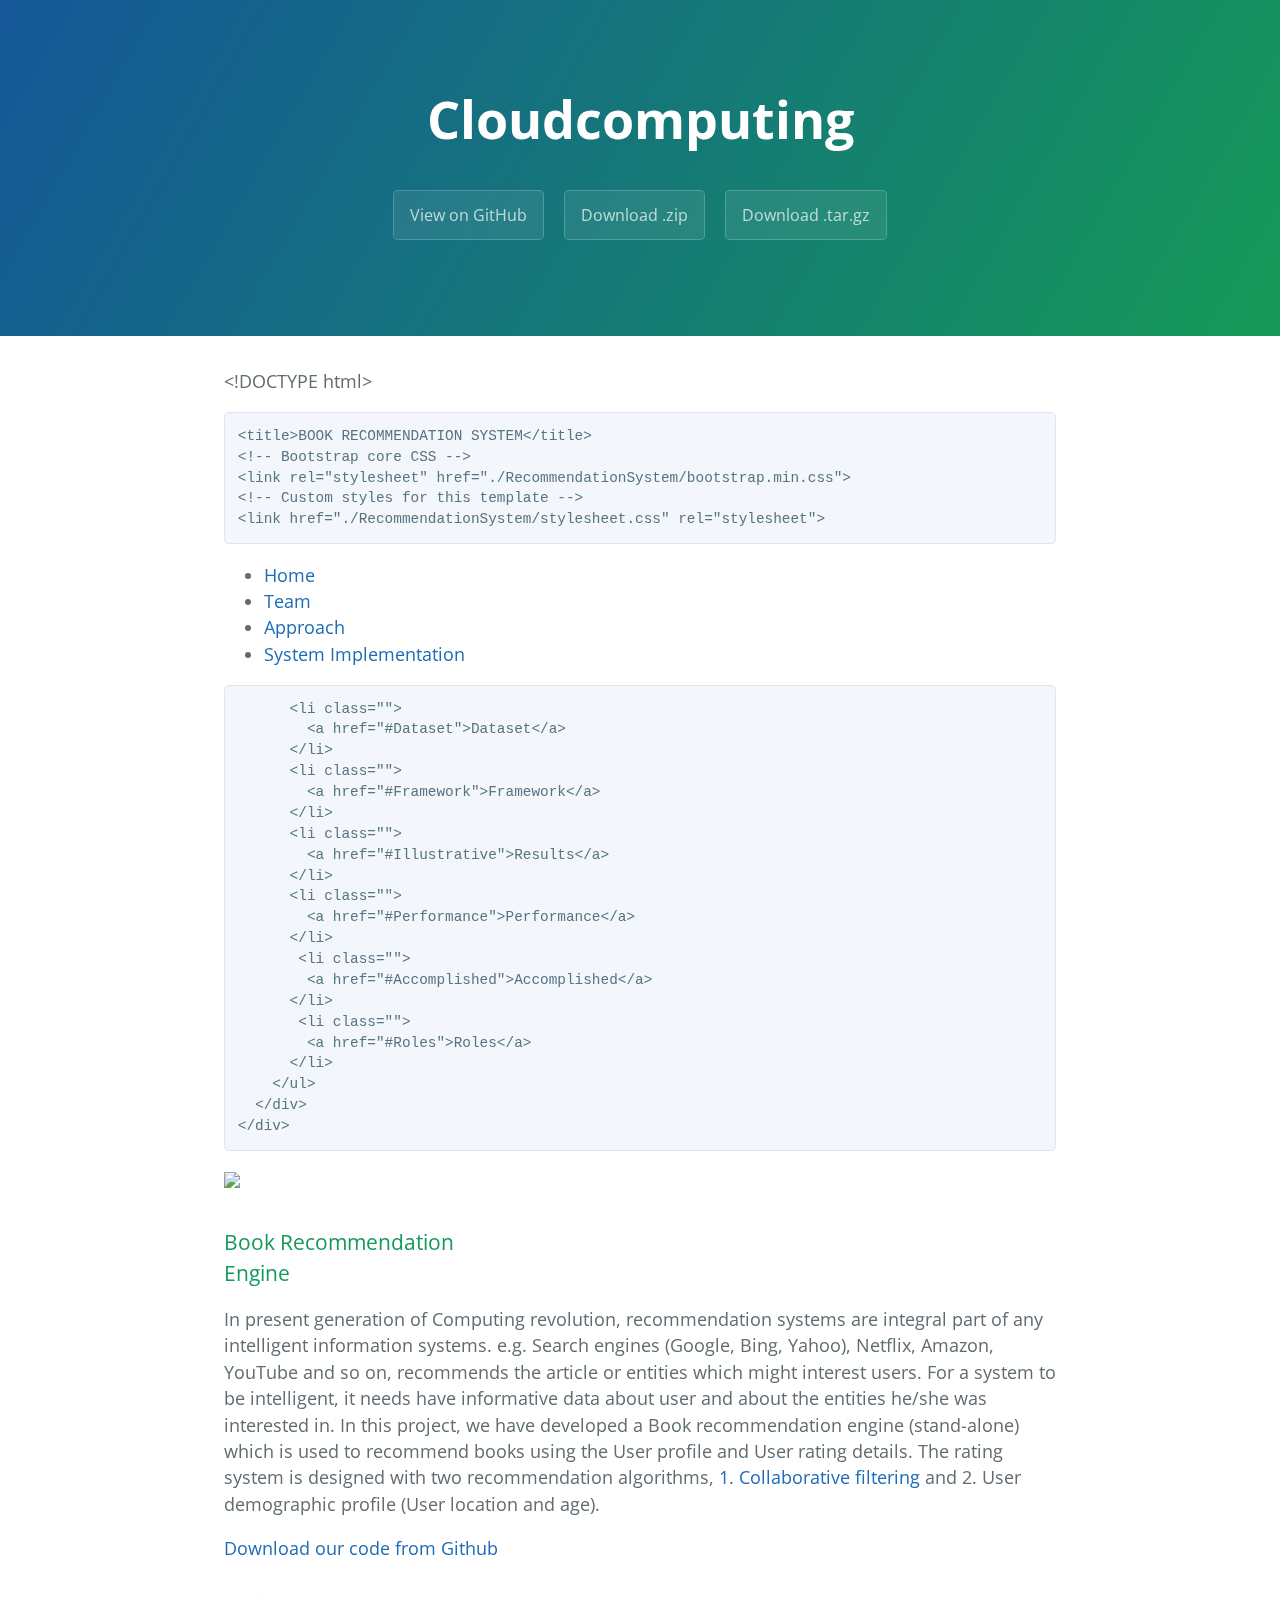
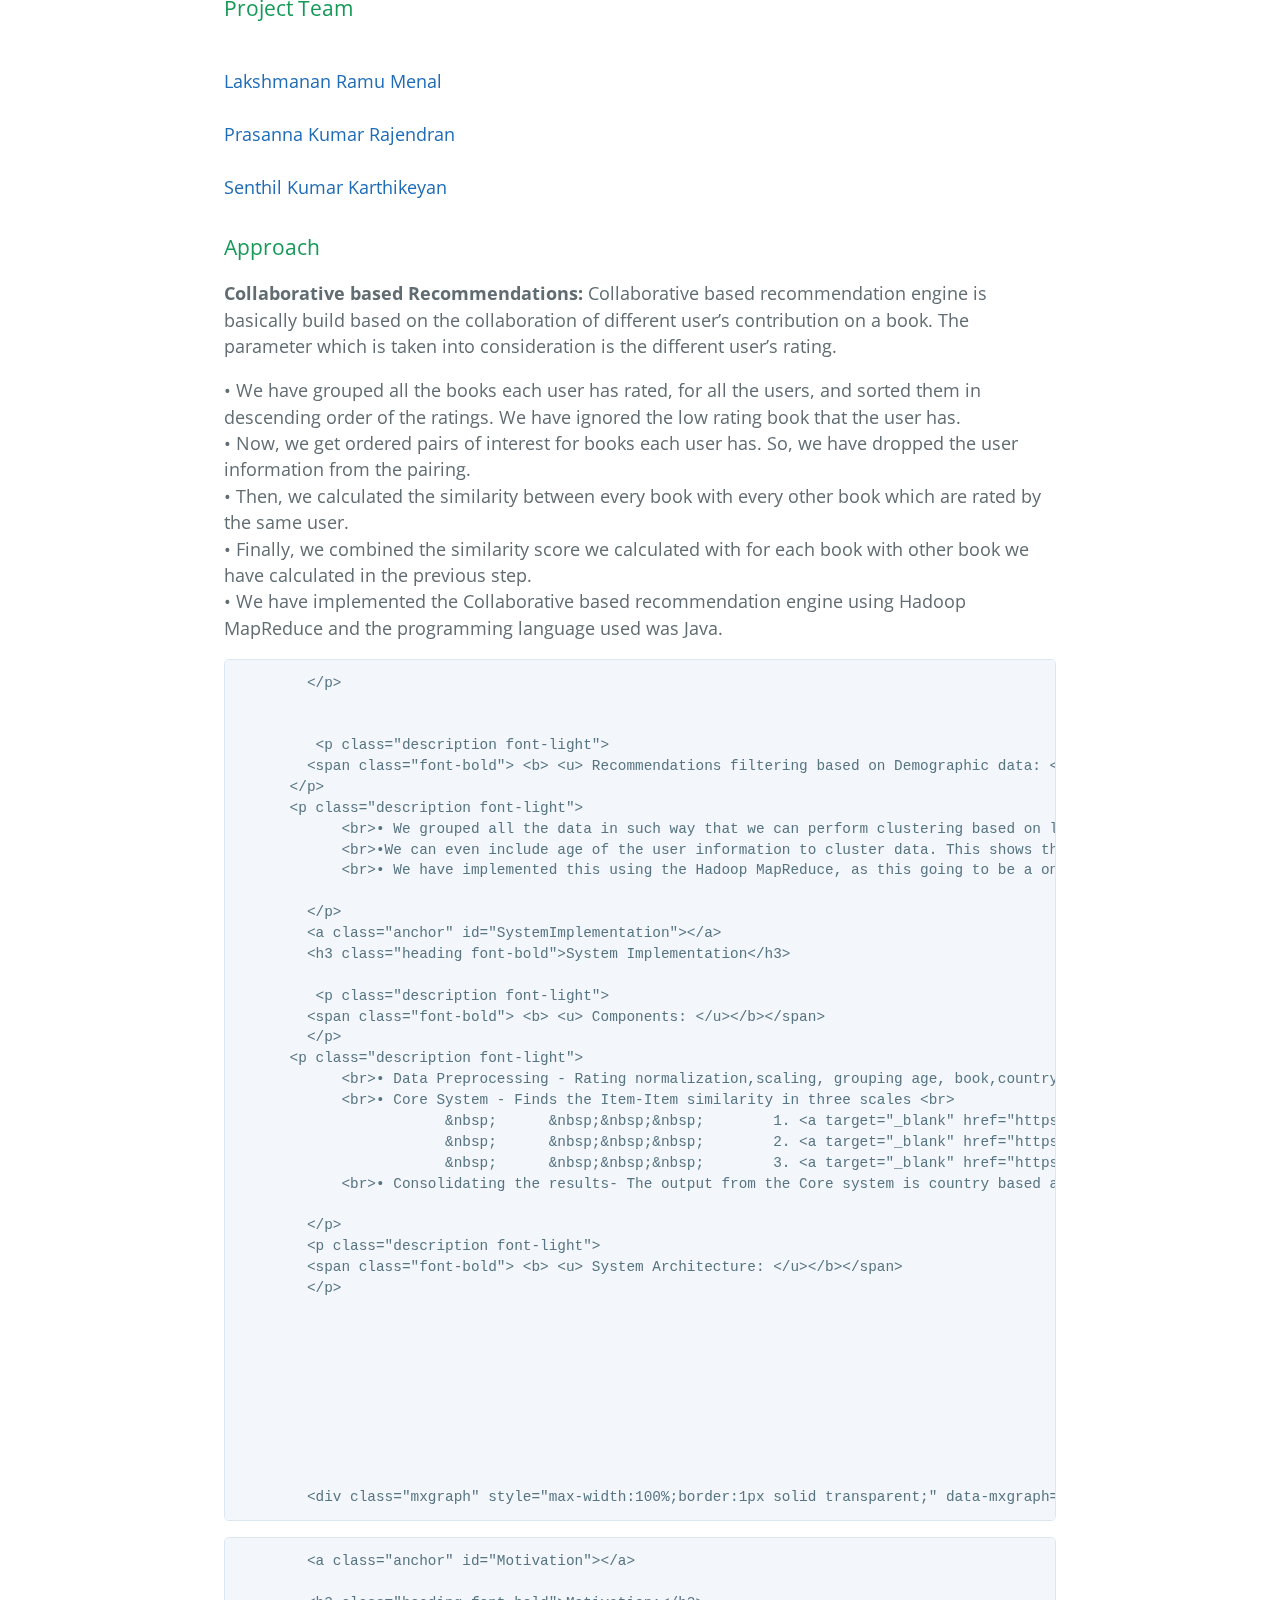
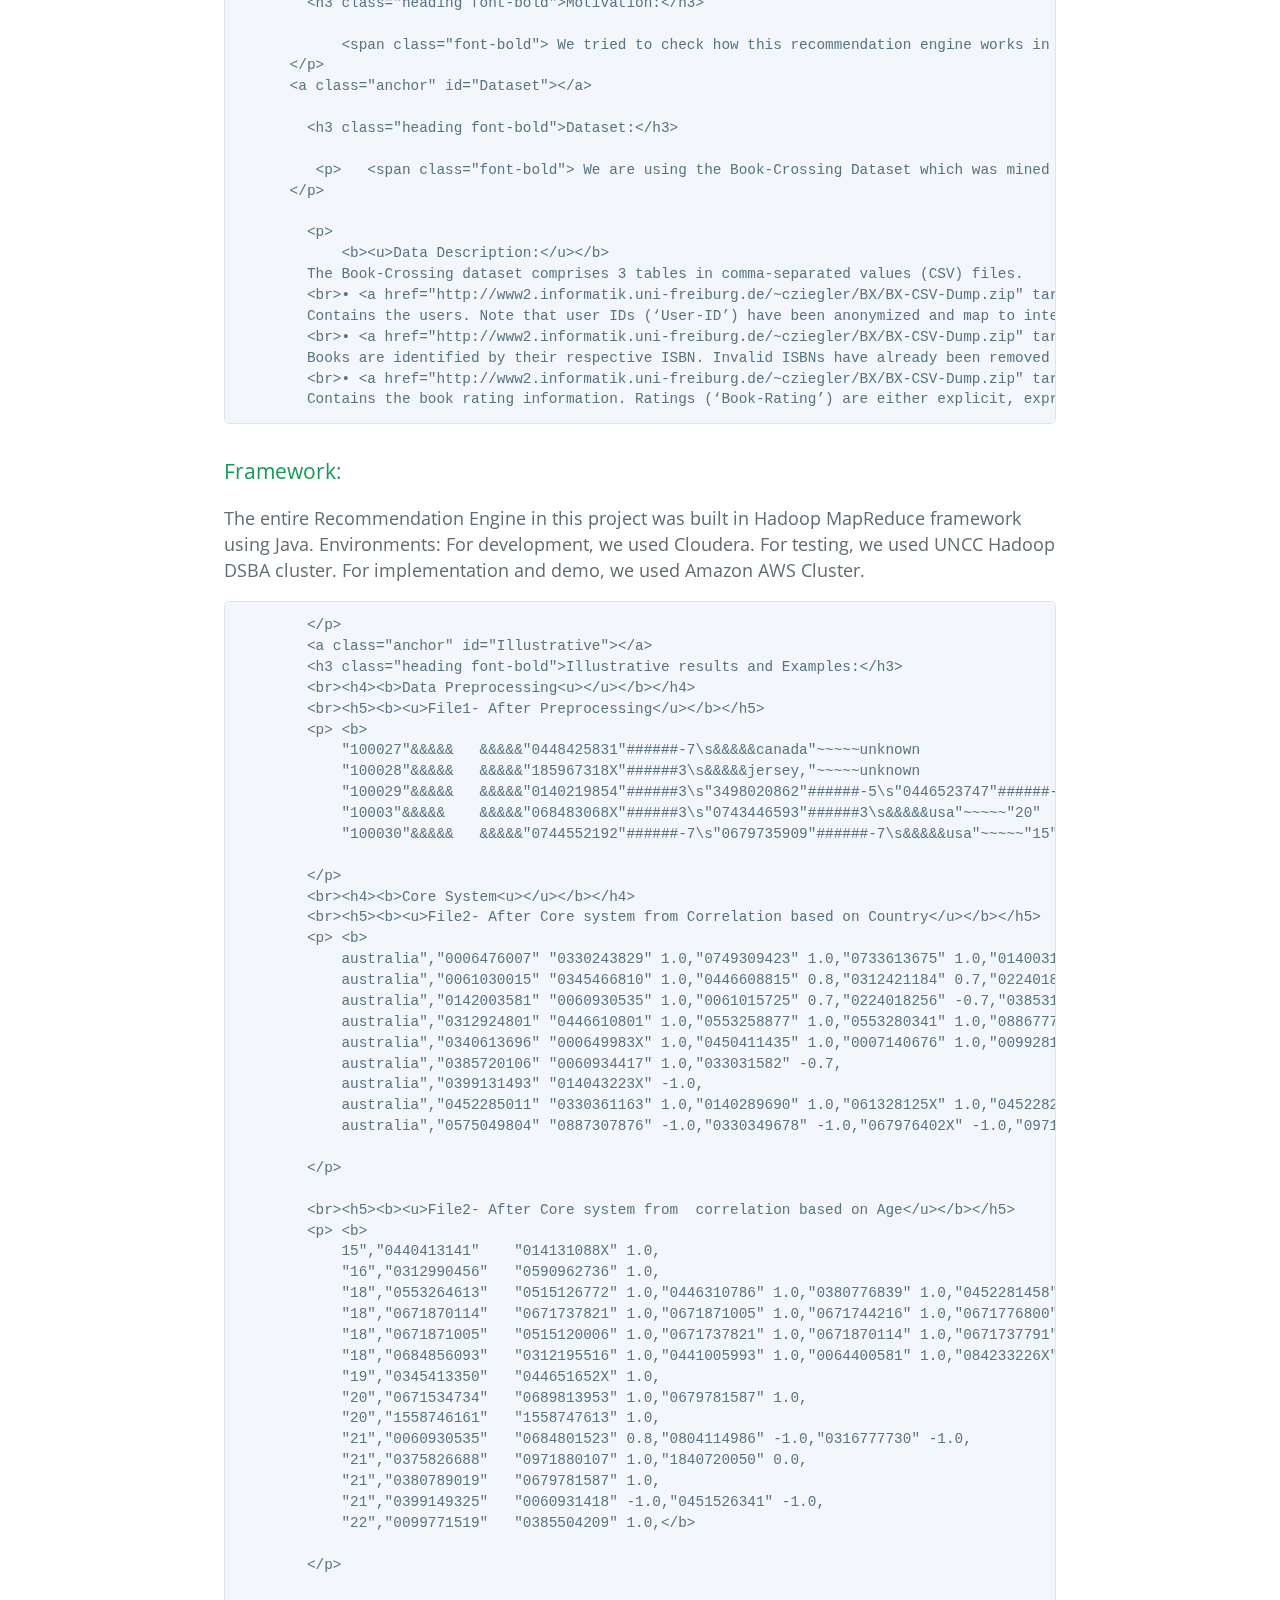
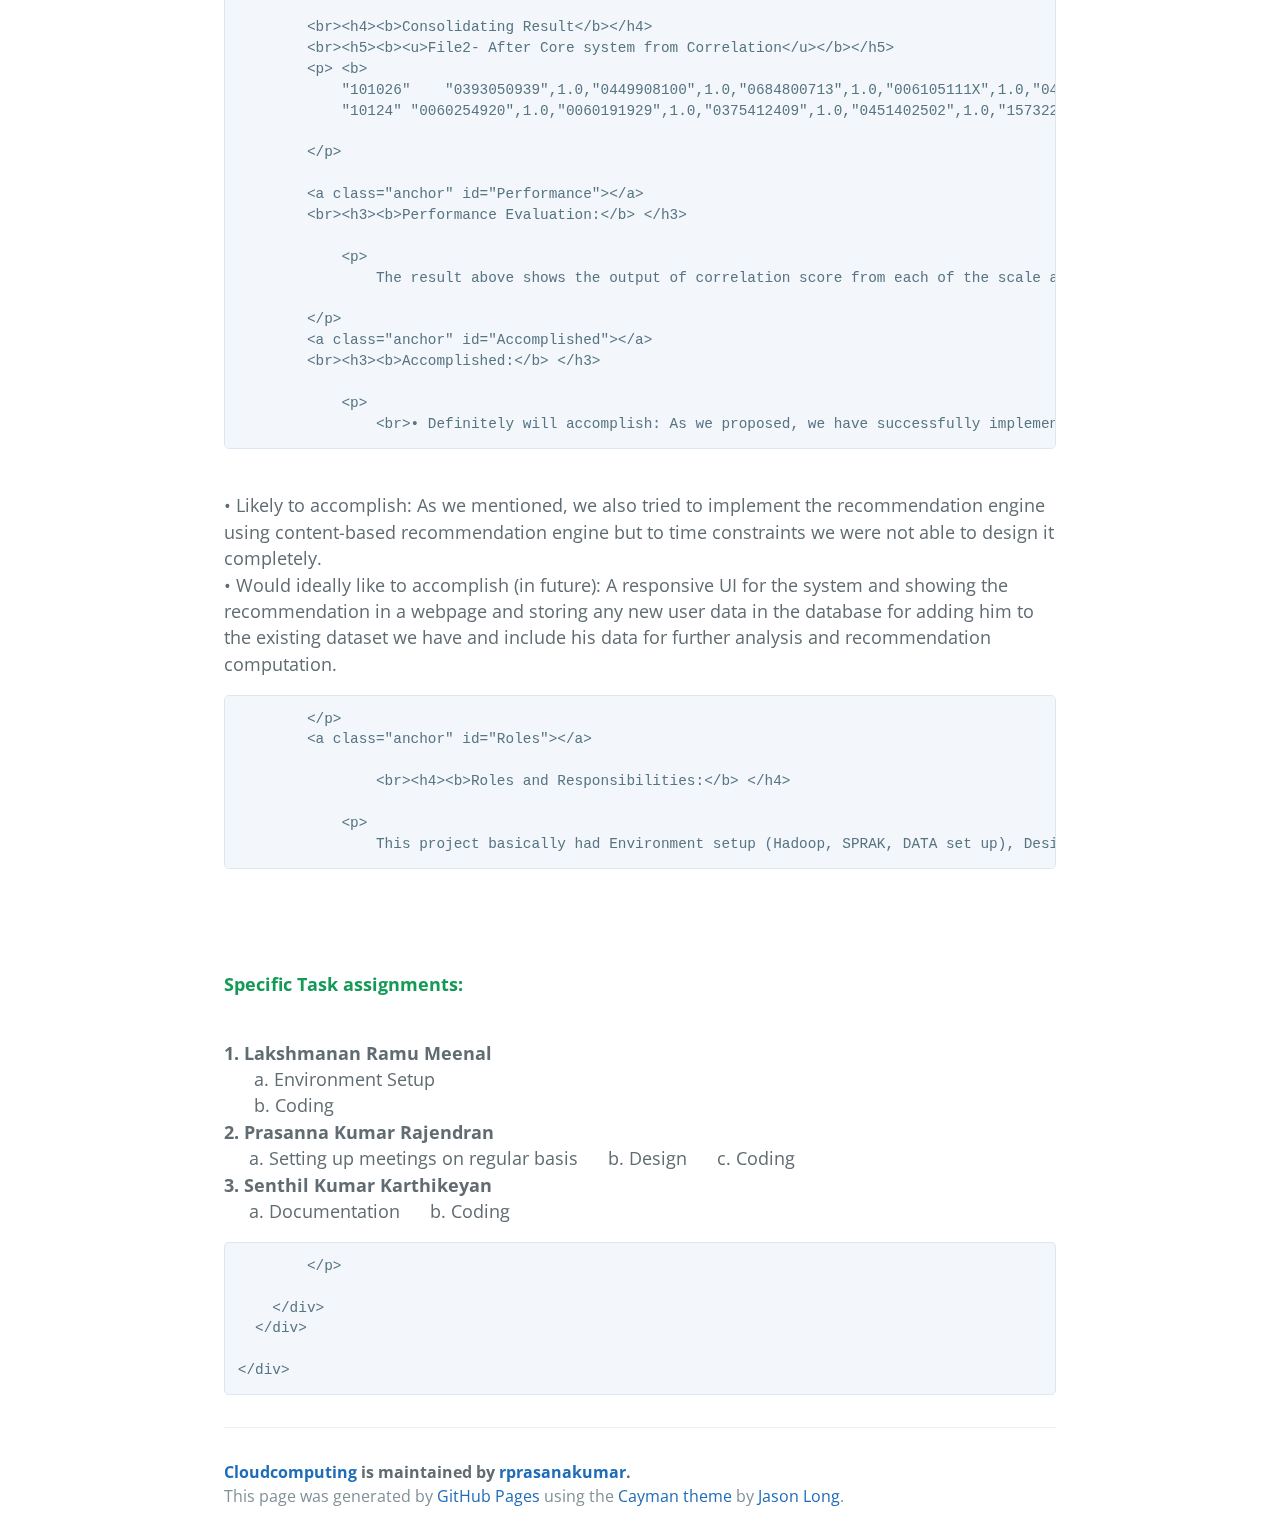
==== index.html @ 53634779 "Create gh-pages branch via GitHub" ====
<!DOCTYPE html>
<html lang="en-us">
  <head>
    <meta charset="UTF-8">
    <title>Cloudcomputing by rprasanakumar</title>
    <meta name="viewport" content="width=device-width, initial-scale=1">
    <link rel="stylesheet" type="text/css" href="stylesheets/normalize.css" media="screen">
    <link href='https://fonts.googleapis.com/css?family=Open+Sans:400,700' rel='stylesheet' type='text/css'>
    <link rel="stylesheet" type="text/css" href="stylesheets/stylesheet.css" media="screen">
    <link rel="stylesheet" type="text/css" href="stylesheets/github-light.css" media="screen">
  </head>
  <body>
    <section class="page-header">
      <h1 class="project-name">Cloudcomputing</h1>
      <h2 class="project-tagline"></h2>
      <a href="https://github.com/rprasanakumar/CloudComputing" class="btn">View on GitHub</a>
      <a href="https://github.com/rprasanakumar/CloudComputing/zipball/master" class="btn">Download .zip</a>
      <a href="https://github.com/rprasanakumar/CloudComputing/tarball/master" class="btn">Download .tar.gz</a>
    </section>

    <section class="main-content">
      <p>&lt;!DOCTYPE html&gt;
</p>

<pre><code>&lt;title&gt;BOOK RECOMMENDATION SYSTEM&lt;/title&gt;
&lt;!-- Bootstrap core CSS --&gt;
&lt;link rel="stylesheet" href="./RecommendationSystem/bootstrap.min.css"&gt;
&lt;!-- Custom styles for this template --&gt;
&lt;link href="./RecommendationSystem/stylesheet.css" rel="stylesheet"&gt;
</code></pre>

<p></p>

<p></p>
   
    <div>
      <div id="bs-example-navbar-collapse-1">
        <ul>
          <li>
            <a href="#home">Home</a>
          </li>
          <li>
            <a href="#team">Team</a>
          </li>
          <li>
            <a href="#Approach">Approach</a>
          </li>
          <li>
            <a href="#SystemImplementation">System Implementation</a>
          </li>

</ul>
<pre><code>      &lt;li class=""&gt;
        &lt;a href="#Dataset"&gt;Dataset&lt;/a&gt;
      &lt;/li&gt;
      &lt;li class=""&gt;
        &lt;a href="#Framework"&gt;Framework&lt;/a&gt;
      &lt;/li&gt;
      &lt;li class=""&gt;
        &lt;a href="#Illustrative"&gt;Results&lt;/a&gt;
      &lt;/li&gt;
      &lt;li class=""&gt;
        &lt;a href="#Performance"&gt;Performance&lt;/a&gt;
      &lt;/li&gt;
       &lt;li class=""&gt;
        &lt;a href="#Accomplished"&gt;Accomplished&lt;/a&gt;
      &lt;/li&gt;
       &lt;li class=""&gt;
        &lt;a href="#Roles"&gt;Roles&lt;/a&gt;
      &lt;/li&gt;
    &lt;/ul&gt;
  &lt;/div&gt;
&lt;/div&gt;
</code></pre>

<p>
  </p>
<div>
      <div>
        <div>
          <a href="RecommendationSystem.html">
            <img src="http://pngimg.com/upload/book_PNG2117.png">
          </a>
        </div>
      </div>
      <div>
        <div>
         <a id="home"></a>
          <h3>
<a id="book-recommendationengine" class="anchor" href="#book-recommendationengine" aria-hidden="true"><span aria-hidden="true" class="octicon octicon-link"></span></a>Book Recommendation<br>Engine</h3>
          <p title="Introduction">
             In present generation of Computing revolution, recommendation systems are integral part of any intelligent information systems. e.g. Search engines (Google, Bing, Yahoo), Netflix, Amazon, YouTube and so on, recommends the article or entities which might interest users. For a system to be intelligent, it needs have informative data about user and about the entities he/she was interested in. In this project, we have developed a Book recommendation engine (stand-alone) which is used to recommend books using the User profile and User rating details. The rating system is designed with two recommendation algorithms, <a href="http://infolab.stanford.edu/~ullman/mmds/ch9.pdf">1. Collaborative filtering</a> and 2. User demographic profile (User location and age).
          </p>
          <p>
            <a href="https://github.com/rprasanakumar/CloudComputing">
              Download our code from Github
            </a>
          </p>
          <a id="team"></a>
          <h3>
<a id="project-team" class="anchor" href="#project-team" aria-hidden="true"><span aria-hidden="true" class="octicon octicon-link"></span></a>Project Team</h3>
          <p>
             <br><a href="https://www.linkedin.com/in/lakshmanan-ramu%0A">Lakshmanan Ramu Menal   </a>  <br><br><a href="https://www.linkedin.com/in/rprasanakumar">Prasanna Kumar Rajendran </a>
            <br><br><a href="https://www.linkedin.com/in/senthilkumarkarthikeyan">Senthil Kumar Karthikeyan </a>
          </p>
          <a id="Approach"></a>
          <h3>
<a id="approach" class="anchor" href="#approach" aria-hidden="true"><span aria-hidden="true" class="octicon octicon-link"></span></a>Approach</h3>
          <p>
             <b>  Collaborative based Recommendations: </b> Collaborative based recommendation engine is basically build based on the collaboration of different user’s contribution on a book. The parameter which is taken into consideration is the different user’s rating. 
          </p>
          <p>
            • We have grouped all the books each user has rated, for all the users, and sorted them in descending order of the ratings. We have ignored the low rating book that the user has. 
            <br>• Now, we get ordered pairs of interest for books each user has. So, we have dropped the user information from the pairing. 
            <br>• Then, we calculated the similarity between every book with every other book which are rated by the same user. 
            <br>• Finally, we combined the similarity score we calculated with for each book with other book we have calculated in the previous step. 
            <br>• We have implemented the Collaborative based recommendation engine using Hadoop MapReduce and the programming language used was Java.</p>

<pre><code>        &lt;/p&gt;


         &lt;p class="description font-light"&gt;
        &lt;span class="font-bold"&gt; &lt;b&gt; &lt;u&gt; Recommendations filtering based on Demographic data: &lt;/u&gt;&lt;/b&gt;&lt;/span&gt; 
      &lt;/p&gt;
      &lt;p class="description font-light"&gt;
            &lt;br&gt;• We grouped all the data in such way that we can perform clustering based on location or country the user belongs to. We used the clustering algorithms for clustering the data based on the Country. 
            &lt;br&gt;•We can even include age of the user information to cluster data. This shows the user’s recommendations which falls close to his/her country cluster. This reduced the number of data sent for processing in the second stage of engine, where the Collaborative algorithm resides. In a way improved the overall computation speed 
            &lt;br&gt;• We have implemented this using the Hadoop MapReduce, as this going to be a one time computation, in Java. 

        &lt;/p&gt;
        &lt;a class="anchor" id="SystemImplementation"&gt;&lt;/a&gt;
        &lt;h3 class="heading font-bold"&gt;System Implementation&lt;/h3&gt;

         &lt;p class="description font-light"&gt;
        &lt;span class="font-bold"&gt; &lt;b&gt; &lt;u&gt; Components: &lt;/u&gt;&lt;/b&gt;&lt;/span&gt; 
        &lt;/p&gt;
      &lt;p class="description font-light"&gt;
            &lt;br&gt;• Data Preprocessing - Rating normalization,scaling, grouping age, book,country and the rating of the user in one file and removing nulls
            &lt;br&gt;• Core System - Finds the Item-Item similarity in three scales &lt;br&gt;
                        &amp;nbsp;      &amp;nbsp;&amp;nbsp;&amp;nbsp;        1. &lt;a target="_blank" href="https://en.wikipedia.org/wiki/Pearson_product-moment_correlation_coefficient"&gt;Correlation &lt;/a&gt;&lt;br&gt;
                        &amp;nbsp;      &amp;nbsp;&amp;nbsp;&amp;nbsp;        2. &lt;a target="_blank" href="https://en.wikipedia.org/wiki/Cosine_similarity"&gt;Cosine Similarity &lt;/a&gt;&lt;br&gt;
                        &amp;nbsp;      &amp;nbsp;&amp;nbsp;&amp;nbsp;        3. &lt;a target="_blank" href="https://en.wikipedia.org/wiki/Jaccard_index"&gt;Jaccard index &lt;/a&gt;&lt;br&gt;
            &lt;br&gt;• Consolidating the results- The output from the Core system is country based and age based. The scores are based on every book with everyother book. For the user recomendation, we are processing the output from the core system and the user read books to recommend the books which he has not read.

        &lt;/p&gt;
        &lt;p class="description font-light"&gt;
        &lt;span class="font-bold"&gt; &lt;b&gt; &lt;u&gt; System Architecture: &lt;/u&gt;&lt;/b&gt;&lt;/span&gt; 
        &lt;/p&gt;









        &lt;div class="mxgraph" style="max-width:100%;border:1px solid transparent;" data-mxgraph="{&amp;quot;highlight&amp;quot;:&amp;quot;#0000ff&amp;quot;,&amp;quot;nav&amp;quot;:true,&amp;quot;resize&amp;quot;:true,&amp;quot;xml&amp;quot;:&amp;quot;&amp;lt;mxfile userAgent=\&amp;quot;Mozilla/5.0 (Windows NT 10.0; Win64; x64) AppleWebKit/537.36 (KHTML, like Gecko) Chrome/54.0.2840.99 Safari/537.36\&amp;quot; version=\&amp;quot;6.0.1.9\&amp;quot; editor=\&amp;quot;www.draw.io\&amp;quot; type=\&amp;quot;google\&amp;quot;&amp;gt;&amp;lt;diagram name=\&amp;quot;Page-1\&amp;quot;&amp;gt;7b1Xl6RIkjb8a+Z8VzMHGcAlWotAw80etAgCDQH8+g8is6qruqpnend7dmb37TxVmRGO48LcxGNmjvMXmH5u/Bj1pdqlWfMXCEi3v8DMXyAIBGDg/HOV7B8lCA5+FBRjlX5W+qXAqo7sy52fpUuVZtN3Feeua+aq/74w6do2S+bvyqJx7F7fV8u75vte+6jIfiiwkqj5sdSr0rn8KMVR4JdyIauK8kvPIPB5JY6SRzF2S/vZ318gOH//fFx+Rl/a+qw/lVHavb4pgtm/wPTYdfPHp+dGZ81F2y9k+7iP+42rX8c9Zu38e25ACQRMYhjKkggjkDT56+1zXPP+hRZZepLm82s3zmVXdG3UsL+UUu/5ZleLwPmtnJ/N+RE8P9bZPO+fqxstc3cW/dKC0nX9Z72PPq+OfnMan0VTt4xJ9htj/8Ip0Vhk82/Ugb8S+WTerHtm87if94xZE83V+n3/0ScXFV/rfd5KjmO0f1Oh76p2nr5p2bgKzgqfAoF84etPcQDRX63Kf67++eFjBF++fTOVX4reK/07V/1zwmvULNkXxr01Jw2p+PxQzO81+ijIu/dIf2GQ27B0Xy78dXovNnlWAPF+++Xir1tZvhQw0Rx9KTyHvfy64ln20eNH8V+/Kf9haGm1/rroax1nyk5N81eyyP5Kn+z6Xs3fbuks+0ljv6N9quse55/xZKa2+GN7iM+m/6ONntlf35/OXk6RKrvxa8XxJ338Lhr97Maf1Pt16a/0xKnK+utjsjfVqQ7Gs86rrObM6qO3xL5OU/G9evhkumycs+3vC/6PAvt5Awyi30nKF736+kVrg8RnWfmNxsaB3xbxb8TsPydFMPITMfpfq03h36FNsf+mNv2vk/pfrLCAfsz6sUuyaToF/Vut9I802D8Uzp+M9JSP+a9RUxXtx1CbLJ9/e6hfmwX/dtZlt3mMkg91BFxa6vwjpmeV6HmJ4/sOOdu/Fnw2BVwICaLfGOuLuvzmDvdN+F/fk4/d85deTvrk1TmTs/zjz1+vyUVr9sEMH8Xgtcrt+UtgOOu/qDD/OIpBP1DsUugfjPiPKXaCPggwv6j+f0itD/Lm1fu2ubzI0p3KMHpz/hcLAnT51fS77KPOpf2nr921yzN+U/td78u18+7s3Wo3n7fuf/uXExa+CMt9O9VnFrVfhv1R8jHl6YMsbVacc3hfq6Zfqn8ly6s69fv3hPl6/wdDfRSmH+KaX3byRzL+7euitPHU/wPp/B8hFPINB34d6yVQv0Nm6c9pnTIFf/2ndePzHMaRpf/xQSDwXfH3T/s7APL3m4Y+xvC3v8tvXwt+rQqgfxNV8DvaSE5Lekndr1tBr9XTTofuTYdnNhbZ10WcX93nRL/VfR9S/GX6y/TB3R91n1Hfv2X7o1LXvrk8S5fk3V73Vs7PuHqXL79Wup+c/3HvhxB9lZ43ma96/0rN8N+g86/592cC8vhRQP4pTP8/IU9/e5uL7/u4Fvw/vhrnt474j7fRftvY9ItkvZnwC4/9VyXsN6D+uVoXQ3RL/L5ygc9/PuQH4dv3zjH2I+ZHAeJHzP/VOfhDkSjyR0L8bKtm/5vPwVXlb+j17Vrmr5euL79c+zd0DP67YZb/umNw+7/kg2G/h9Tov4rW2G86Yb/XRvwd/f4/4szR3XjpRGuf5uz5Bzlx/z2r+Q8p8juDNX+Mlf7d5Ib+Hrm/d0i5DyfxAxT9zJu+oM4y98v8Yf1eb5D4Xqei+4RHF/TJfgWSfzGFH5An/vDcvsE8eXf1z4ynlH65aXmH7S60lM1R1fzMzv6Dtf4NtvjfsiRvj7f9gljpX2g4faXR29P43k+N32HOr6Su5u/Q5Y/O1sfaVNn0j/Dm/3Jqvt1cu8zan/j2U/Wsmmis5ouaU/KheT5IlZ2AaP+FZT992y+l3Xn/+P3VbxzcKXp+w/3/x+n7d7Xgn/P9c75/zvfP+f453z/n++d8/5zvn/P9c77/2+f7wxj+4ADI3yXAvy4K8idR/iTKn0T5p+rQ3yDUO/9sZn0W/RJZ+wwxRHH3TthOc9ZPX2MXZPE1ifvOuH2GhK549dfEfDb1WfKORV+BivEjMt21X+IgV1QIsOaPiEgWJeXHPUvzDitNWR9d+xne2xgA+yOT+f6VfmREP8bx0VUWTe99FNeugmfUVv3SfIlKfVToszG/0mxt8rXeZ4+/is9E/zg5+q8xfr+xcO/UM9lM3Tse944TvQNw8SdZrlmly/gtLd6pwfE9sK+7fV5lNv6Ss46SeYne21GypHs+szZ9L9z0K6pfUdTvVuU/u6/iT7P6X9QL/06JWfj7TcsIgv+Ql8Wgn+zFRG7QPyE5Bf64p5n+TvWcXZRdOn3HWL9j9X7nrt3//bf+83YK//NZEf+eFW8/2RYMAT9hRRD5Z2wRAKGfsOL0sW3nO6vz/yRL/o8zBwz+e3HHj3uZpShJovGCUWKbZtu/3aJWzwtETGPynal8bziDyer5BhNcfyKNs5cTkN2QE1tULqWbL0Dmi448fzTLKVmnOD+xwPU9o8ng/EP1LGr05wcxfTTs3TU7KoPC3ZsdaDOElYDSzI4YKzxa1nRNl7vfT6C2UEx2Y1eQ8cm6MuddRLjA4cgscavhlhS05kS6FNzETc31RJgVGwEN3G7RGUJh33Kx4uWs1JGBWDl0t3M1OH3WW3c1DA4xNMwEIt5CngpKAqzLLVE/Q8Q9wM/+3dhwdrtzd/vpek0/[base64]/cNojDfiomzosYelIkwjcGQji/[base64]/zM8jXcE1PhnNvwMyk8Da3o+q8AzoaZTxhTy9Fg7Dl6y5fdwbzUKN4oMUedzMn98DPNHj9LmbsdmGUGpAaaQWXegron2Xd3zVbnGJGUK9vRzlkZxt5Aa4NgxcU4HAyDTMQ7SRD7dnr9BEcUsyhV1k6NlXYX02Pvbgbd/UHuqm2GcxN/[base64]/IwVFteMufh9TU80gbqJ63p4qmuANLOzAgMLmxljZ15Tb3WGHgFjjuWg7RaJmzpslLVLU12g1B8gUeoZExJwhSMbrn7R77WDD/QM9+ONM8f5FsdWOlIDk1KVU97NOIYZp/mZNzHAJ8I9j2QCfgkCp73DML7W+5sHbI5MXSA6ZCaGKz/qKhcTW9DkCgsjSJplsZeNwzqi8OB7aof3A5XpJtTUxbOo2uVxfSyerDbQqN19OeS7bfkpiXq26cTm6XxGfdMvMkSt62LaEKeQ7+PPBXS1DSPDltcK9wMkjWMFw3R8pAqhAUQS5D/Rx3xW06zptgNPtX7/gjT3bKuJP0Xb8P4+PFegCCxB5bPc+rDnQYXrPA6i2BnFONUQyQWvclojecFPfkXs8vinJIpI4qqi5faHDqvLOWwMngnPuniuKEaksHOEaJQtx5c3BPTmlOH5jK1gOZMu85ugvsrWXN70zYiE/2vKW1Uc3nMmk5RwVrYwRNdk+MayOTZlEX8hMvW1VMb9U1niFeEgpLqy04omUYRpmtJszObuMgFy/0BCrNTuRhaUKxJi9+PKmaICaBE9LmXqmTDaUPRuIeZ6cFQ43kJZsESaLGuf5Hj+Ay04hDDxbaAsXhsvjK81LlJ2d6N6TuIThZNOFGUirkMCNp8XZ79CBkJ5IfvMZ1uBQ0dMuYF5LotpPzRt3CL0TkoBNYEGsVOf3xIros/[base64]/RTFJvuxEKGZD8F5p7jClw+v5PhDGRX8xObU3JSpaB2TGMPIbEAT3umD4XBVx9y7g+kvS8YNAys3Fq4FNAo9FqkWduC4PWVXhVjt7qgXY0drZWkIL+bNbjGz1T8+Hrl6BJRaJlUyWOZFbn2n0liyQnnT3/pNde1wGiJKF5kO4TPjOYO6dRJlASBTJyPEFQMmnnVtBG/Sv5GReXbVL8RhUPIiFaXhq5VQAHrGsvoIvfVwdF4vYMS/OECaxJEU/qa0qVOgW+LYwxa9DdA2Ur8gibTvkKdqQZwKpkML92bfbmn3LF1NZKlQBIdZdWdp662pebaBJDlVZlWd4zhipU3TltFYZxHMlDyy5nh5G5u4tmXlRmYs0W2embLcw6Y1m9/AA/QnIm50jVXqwmQA1raCe3RltDR10x+20Sdn0SpTt3vZYBmnacQc21SgnDjYjzVRT3wQgBrCqxCbyk3c4IpyPAuEp2d26mL+sgnYk4La1hgsSeWwYJpj6ftiqmH60pe2AKs6SdaBeNeMTb55/gS1RqUW76j0rQufqppjCJquMHZiVXPDAOc7RcRH4O2ikJe5JUmKqpFXCuztg9d6ya18Uy9pqu2Cgd6SPNVKXNzZouHIByKh21raO6fhWHCjQS7KzedBQxNp8jh7ICwWyllTVB2xMLi/g9A4azn5Yy/1J09/G3b7x1b4UYth3Fb5x3L6UXgGqP2Rf7b+9i4ui/9jF/frcxPcuLvpPcHG/9P6TneJTfz3X90Eo69vnVqKP0H82fjwG+PH0ylfyfnvbvyKE8Cv6YvhP6PuzWCf8z4ggfHnE4e898/AlMvzhncPUNf3q9J2VKM4ao5uqd1QUZuJunrvnWaG5LlBfjzOhu6Yb3019OdDklzbIj7A7M1+PP1DRO9lzfs2r7XqEgnp3SX4pBb6UnJ9/EjH4O4ECBbm+b5+Bgsej1O/nB7Nx3oEChMzglEJeTmietuky4dPqKSvlr+vqCRMTz5WmhZ3NkS+569IMOByZH1m4XZnxyayMP1MbGYqs48kgc/qR3Olkc48lgRfsRsAz3AolWvkCpqJ4nF5+F4ZdoQL50ACZup/Yl7KPjh30nEFR9IKowunqiMEr1Y9Y1dI0QaKqrod+36R4hiv2gvhS2CSn7clz5bF7PAR5gTLhlwOSoafDQhFxRCx1rC3ttukG43lvH6Qy1bas27ZlNLU9EOLsIFDNC0qpnsGXEgjD9WNac9uSzAcYpwMAyBxTYqU0FZAaZDqC1cYImIozWQ5/JOlkbAeCq6rxQh5tWxaex9PUpNM0jce1YRgqC6IYFruvW+T5Zfk4wtostv4DDHHlswS0z88EXEAP/OOzeddPb4DaX4ByOn0wQxBpJsi3t4PemwN4o2rnFAaK1Ou2EeSKJ0HoxNlgks5NwwRxB1+eMRekO5LcYf0d3Yhngu6dW07jusDw4B7rrTt0zombO6e8IzEboQB23qAKTPW6x/NwoTrz3t+ekfi8IGVBqjAMbwfER3GcyCdFkTCd+77HxivrRUGgS8AtwQsvROXKKXE8mpiXBbpOduBOpn+BkqKYPuviZGbquiEc12pNZHeSiSJn8uCPOJQC0D0OmdO19LgiNUCgp/royLk9Q0eWpGkYIuEnxYZW5DJAJLwPzHNhjdgn5nMNEZgeFxXDsJftNidL3cmluz9sqbPOLwgW6doxWsXFRVy/TT1kXNGZY9+RnGEOHNfHtvEMQX5TnL34TwU73uhYDVendUUsUwSyCyFkUazAIXbNz/df8NmhmXt+u843RsPfo6JOrXXvX6duSVMC3e9HjuY0htheGMIDH5C4zjP31TDyNNGN9vG4nHkuyDEEQfBXlMoPyDgIgsCNmdh2iyi3bYOZaFhmrgzz3BBegJPkpfPJN7aJE3PTstl4Jx7nMncwSkrxedNFsVoK2bwj7Taj7nh+nMCSCtErKKGHrzH0b5VYk/MkYR9NnUy7WYO3YsgcV1qSndJhZVlGS1USkiztaG9mZAUkPmddzL4Pg6Ch5Mv5w1/681oRwxEDArbb1s/5SsXjGHuZ2KWr5YZuyg+qMQBOEK6Fu5f3hN9kWdlGBDqneRzU6RL0wOWGc9yjueI2Dzp6DXxaJdh6OvfBEo3OOwBTetjlJpknzO9cs3sFbODSubCjaBgo4bnmYQ1rXsvfuRETJx/u+zCnwWZehdjB6isC4K0GfJp6rj1QrCwpTR+Ugq6H1+VkZQqhj6eDGTkQZyV9Yr/1DyWpUdbYuLx2VMFTaTKZh9/Oc5rxH3pI3yMpFknXbYrSrFd2mSfacm+Uum/W9IgAIhEVhdie2jPpjcUJ1s30vZVMgB3BJWjcbrJuuP0ukapAT4NiGJeSwBdD4HnAuJzZWlaoagMjfGeebuiCpw70GXWaJvbD1fJ8QZEWRVjXPM9ozY0S+6m1VXeNno2OoQ407HO1r9BDhVBSwTT7OU+gvDe0arbsBfurtj/bfDyne8Q7ROFZLBvpcjQVjL9vBH/1dANRRKWp1I0KJXrBCxImOKt1WgSw8KOOEk1itVfxUqRdDJs8fxRwXJhkcew3DKNE3VjrQubKU7uA8K2W7PpSUS/8ND5lVTJdpS7oqRCkp8c/[base64]/cJyo3XUp8MvqZL64yD+uxM9dQg1grcNLbW1nbfd1y5I4k+phaOznlifcYv1vtUmwgyHVKxdQTd2ihBr6eZoEfwRljdOYrTVqgsx23W6YjP3gN+trbUWC+JkB57zKk+yLOn51/rqWzbEoovNv1kuDrop1MbBo7ZAZEbjaHNLEKOqOeY+tPC3oiXOeJNcX6ny7Am9AJ3Xohj8/oBrh9celqC7vZwzXluWxiusCHQ3EyUVKfhc8PQNIg/DjtSnv3Su92yfWhd85ao8KCDJq0nD6S+X8Eyg+f0k58wZCtuiRwj0zwXlSAIkjiTUrXwMtyp3Gm1ABciVqK3dt2Zi2k3qStYT5xWeoO3/tGfSEDucf1De19GGLn55WnHeMGxeJpL49NATPMGlwiRTXcQUMTpRZ08QfGAnVrBeYdrxJjGXyzBLg7CbvIR5Qdk6drzqYRN2jeXWbhfIOtmNSP/2FZMIp6rHMIIv/ZezXFucrmycze4pol3tqWylwPutkr9fD7nin0oU1OSWxznWfacHP/pPRrwtA/eq+6HJReInBe9nW0PSnZAAgAct/[base64]/Qi9ey4JVpqrHONRB6qV69zdITpNNudZjox7IY/E1bGtzaiFkXjgkcwBgOcCUC5yu6P/Jz85IU+AZJBnFFifMPyZE1O5jXPPKEiyyN1KUnbgaB1tpcTth14ZbKmVUhd3beN5aMX10lCQzzKsPQdgBe0dc+DrpH03XB46bu2eHw95gkjWtABwiCuOkXdc6at/h1WcgulFwyv4T2xCOcaXXbVqfBLLXkyHrwtWjaSRGifNi6LrZ9pbA8SeqyH9Uvv0hpMZYCP6/r9vkUar1v0KZx/[base64]/K9MpWVW8ZRuThI/1FZc3dojYUCTTg/oETc3mHydyx5CysZrdA4j0vkI2qcGIRUXQ77LY+kUbKgLdzPBeYI+HApeL7eABaRdPks+p9bkzi+5VNK4VcjOfweUxQxjdHA/eiFACS/BC9aY5AkVqk7sRha+4P5TCJadZHc3bK3YWDQwscSq4cL+8DDXWApRFFZOmZH6EoUiYiCXFqVBEQb33ASWem4i6KJcjJn/[base64]/C6QtzDnKxM1pHx51HZfAxuYaCysPLtsET0PeP1yyXAlFIQJ7hWI442SMsZ/vSZ8gNRQw8L9Ee9XOTzjlCZGvL5Nnp8cjElQ1LujNc6t5/ggKUD/O0fTgPO3CIeVIGzrkcnuiK+Z9uGeZNKr9RaOuUdm6Rsd/fanZkd8gnZ1nKcT5obGuQt1K6+n4grj5cIZPaBB4E/jwBFklbuyDCaJdZBq0VcooYQEnfexUY7agwGA4bthvsjIfgR2/rwaRlMc0QcNkFsfdozZT7Fdpp3VDkhfPjBBLdrrRmviNfCNLpNjDcrVg9R9QlVghU9GmhsqJp5+dpph6Mi9oaLdMcyeUbH9icp80TelfyPoi1fFPFI/IiRnbUmdnpR5F1lEyZ2jzPINRIjZsi2P70qsAoEgPCyxPi1AHD04pl0qWhZ55DtWofjseprZYq2QcqJHXS0h3WJxT7qWNKCyRL6R1uTHET379cpw9mNRxkRD0MKEsYSyQHRbGp0GAFhiruoitviJ7rcaDn8oWTKBLdJK/UnxJyl2mvMbx+vbPWXVK3hU6dKdJ9zvDBZnuWawjTO+sN0t4I7hSdTrxKueyz0S3nrtz1u6dUblHmhzJtz4RqkvQuaGEul5dfRMNY5be3aXuxL3MHPEs0SIHmgtDcZF6RH3rvF2HWaleAh1LdiCnaB0w9/Fy/4nW2wgZQzoSwjM3da/CDgQg1WE5uQA+zDc20FF3q66LLsn6t8ZZ1oJ1jbo8aR4DVzWWRCdnzQpkgciuQuFfTzS0HO6xtBmTxgApPIqBNUNiOdodGqxWP4rImth/[base64]/[base64]/h142JLm1OWwU0N0FbafcXYpKCjVLiwqk83j8tyEopplNKQgaRQUeBRd+3NMWPa7cRx3F5hNhNxKd2wVPyNPKasqtsEsPimJZ3An08CmdvGD0NG+ElSbFXEpbNeqUf62UtzcaE0yGTMXkxApvBEh1n9LKFjbPWyk6GJc2iqfqxGQ/mSJsEDoJOO3BGLxG8ptEjEJHYlPQTo4m5tmUMiJrNiajC5qBXDacQwWoNmjhkDAJj7HQic+TI29NzuQgaLHTicQXKA3h7WVczlpq7yHYvMrtXT/Q14e1cJMFTcCShXfRhnRsr6y4zxfHMWGa1hLlkND8u/AuHpObex5UfkRSZwCYHSp1mBKfFlodLm1uNkqTtIDe+J69c47MT+aN+zjYkK9k2T/NUTlpdJ35+hX2CI8sMGOfC8M4iK/FNu33Ol7dJyvvIYaJaE6PTQae31MbdSnukh6VWdou+NxWgd2AbT8e5XGoNd5uDiS6vViDq9pyCv7LbWyFV9WjX2KloNQHaJvGiCuRSZfPwQ+KFNseRQ1dU9XYyZNh2PA4FoZPuwEJYdStDdvSOP25Mm4SvIYSAE9P36U1gwUoBiccwTjdBB/sKO2LQ7w930a/8am2QaZFzA+JVpZl38c0FLEVXMxDQFdC8Ybhi5vi+HtKI3ypBrcqjOm5XDC+C3fBxTo57cXjn30bVBCLvdaVEKMl0UHZ8SEVRXCma698fkuWCfpXlAsAfs1zoz7JcxD8jy/WzM3//72W5ZPz6jn5mucjRn8bzg52y32a5NndLExJXBHjFANgknZiYUarbT49EtZaIMYeR4QZXNXmMIrk6CfhqqLpTck2XPFsRe5mNmXtM3SnHvN8RH0aPMEUXd82wRd6pPEpRHSJ0OF8ObTsO9OK/BM0V1JdRR7xXVB/SDL1fukC8obp+llQiX02nDhGthis0DmnAwQfBDWH9SkkV0ukWivPmGhWn04CMJ2nTNHhv/PvIrFzAHfEVrri7Td/3KT15sYYcJ6u35X1zSEdVuJMduoijt4x/AO/otKmsV2bjkttYfZq650E39CO/YS5wPHAAcHos7oaioevyPKa5ebttp77nGP9K3hGcvQZXJuI1DONYDl+TMBgW6K/xLKoibUcStyxL0x3iguGaMolJzKez+ErlUl/+cQa6nbC0KREEgJkuSdMrOUB1cpYkjx7BxrZ9/RKvpTTPb9smF5q5RUnV+CjFE7D8dGh9hirnieXCkzLOK5gsUeUNvjYug98BkXZRGrrCVM1jRYcy15+qfXzGYYyybdeF/pJhah+PurEXS3FJXSO+JHROshjGqzpnTUnPI+xc5XR5ipGJomHlho+oQrN2UKy1us6z7Et238/zXC0W5TuiMPeNfGxX3OYXKggbU/fs0w6a6QmKSZ6Xddwy4ezN5XEcUM3X2o6q5Wsrm7akv95JS9NMgFAQwyA4LJeJ8WQOmjRyNPvpI/dRd51o0GiYnkTzRIxXK1hpTsaMqyd0Uy2KHbsVez4hnO4e0kRfDjBw04Ty6WUZfe0fwnFWx7XWeB7CZl/bcy9VCmPExdp5bkiXY23Yto0bggDjydYh6fPaUrnkoSoimT5c2PKkI0JzKhrX8wDKVdcdb2ZRNDON65Nf1ko3ZI27rNhA3cOh8QsCdxzfN23vg+PU0/PmF20eMRii6zedOY28Mac4cJojIeUR9FuJYrVhrAtLmydbMyCw9/deigtE8P1sFdptXdtz7le+yGdGal3XhT/iNNU00rdZVJubxwO+Gn+nsgjPu6Ijoj620RUxIU7lTRAEXK/JrWcfXudvVceFAGzkinMqjVrDPjybqmfkLzFXGKpJx9SXdR2HXWRNW3pvlL0r9S2DYPh1O6mGIhJ/Y8t9tR++MBAEiimY2QGWCHLBw7ybAe0LPsPYmXr6LeqiE7Z9AC5VIAl/hQS5/P6ZcNRJ5GWWQ31gt4i2q/sCuO+YrE5iLr+KlVbxWDw/[base64]/NKmW0LVbKnqsgU3D7OSYtPEVP7hPF8wjGFmmlpLnwZXJPi+atQjcPNhoivbHC/tEFG8Ad5xhtRT7wEwhoNylRyHmVHER1RoagXW4Qx11smTCHbrYcBlA8VuHhm3y8upnOZnk3CpyHdWNxdDwfqu66HX1t+GGePZcgqlxHtrWrIoSu3sHkx4o0pk6/e7ecmATZKXjKtxddkJUDhVqp3f7iJ+6uu6+1gPm79PH3mWmLRg9/JMTQmg8d4FFRQFYX8ccPdaNcVXrm2sa4zguC0XxyX01OVk2DIydulxeso4zlDvpBclvdShwKnnjXXAhN/CNOODSL4e9sAVapWoqgMgqKr4e6NeA5VQwOt354aMN5F7DSk3sGIRD+Qr3lslBwIVOTXhFpjXdsoaMj6i2Bei3G+n5b+hgE74aIti6QLn6yAFjzXXEQS5Kfb9UuhO807Nw3QbJhxRvAKtegrlh1Y3+iow3RpSJaZdRSerfWdV6HVPs/20l9HgVkaTlBHPlEDUgRs+PT4l1bsDzAN4Bu6+GC6/AzW1wEr5wjAY3kpyv2OsuO8BL1duVuOguB8jHL2mk0+p3hQywjRNwF+sFjB1leYSV2cPZ6HvFA/kZFYczyiOzZBZm3lZPOeKMFN08drSEko4sgkqeCwxvzfa4YoEczR5TxJWDDR+i5kX92n/fP/xIt9w/2nxfW3L5RUhpnSDcgsgyTLLvCsvhCA08jpokounm3LB+tsNgl/Lqe5A1K9BZZpfwetBEhbIMrF1M6VSfGLJlEp1ZjHcOLjoVILbySizt/qQll17NOIHtHTs87Tb4kPScrPcbdeLL9cTAIBb6UazZ0FmsjnxIBQqx8TRTSCulaoBsmJMpnhId2bRMbwg75ncSeqUWRaO4bnFtFTSMaeFWCePi/EJ2opOQw94GSo+5yzeZ3rfz9M5HjXu2taymlsZoN0TFhb+pkv3pha523gEE3Ki1flobzNPqyOTCrcirZ2kxGvb92Qjy55V/bicw1B6JDUbQKdJn3c3ukGgW7wcN/ZzKW08N1+mcx04pABKpRjcqWq38skLiVzEAgwDTlp+hT4wg8V57lfrWnoZ2wBXbldt4LzXJe0RMvl8eQj5okv1hQgGQgooyWEj4/QWiU/0QlTeHj1n5sAQkRpQCwOi8BJKviywert26hiaB0cakyK4TlqDVACRq1wpg3M9DwAK1cFlM+fK9wC3xu7BE+BOsJJq/OjeiATFb+mOmr6r0VuAp0m1BaeDYZtunyx+MjgKBHAbbzGn0mau4cR8TT3tG6G3NoRVm/ho2nE+gcUNlR5QhPKx9my8KtexZIkf6JW/iNmpcBRuOW/KFp8/uOrE6WRB8uiFt5pbgUUaXcDXVm9YVLgdu0DAZSDT4ZyqjhFzP+5v4BLgkZpLTwmMv+zAOl5Iop2/Am3fwWimL8or/motrT/CJ3zww2SuTkwzP7YIucHLos6AM6mcTGzXCdmw6zx0JfNcTEuKUNtX/8JAr8OO442lBdRxpEp/Suye84Rvy5IlntDCEmzBjMdkWxVlgLH4rLtumdj06JWnQtY3VBjFJGxneWHDnPIPyxdmh8xOLQW+E3/Eht+6R+fVzTx5DUS7UtRDOfqAfOISCeoVcFbQCl0B4lpV1DYEasGpa193P8ibOXRoQxvuLQHV5rX+3dPkI47gpwOkVxHaFLbl4ljhOIbx8mwZ+odfNDzNPxVtO3UoZD4VBbvz1uqBnkoa1V0xBzcIkoCNGEixSJcxX3gm0FMJ00cela39etx6ANQxli0zhNiau6/gFJ+caooqhVI5S+B3NjuuT3C2VlEZKZ6zMKywXOq5MsqouST9ejCkdhcAeNqvXFU6yOf9FCQImZ9emzofIj0K5CkYl3kwSr1p3vs8XqdugssO9ccooV5KMC2j/hnXVwWyNaFkUkvc7xPVf0ghg9UqNQeoh4zrkrYwdrs57MNRGdZauqkBCEItww11ZL47qQRYryQuHp5s0cox2FvLtXfuoc8ONyGzz8VV5bDKlrNgIZ1qczCph477q8xxIBKIsD7hvG32W0IEKk3eqJgpYuUFPZd1S53H/tygoHHE9E4JHYwGuaWskGeT52qZCXy6abGJ+lh8ejfo5hyPIKmz/RYlIi57vt8NcFUhUQ8AyqmzEcan1lLsRBaqlZIxqanXRG//6sAJ8oTOL9oTzfHVlRWy0MpFIcwJISDjkX2sNfR2MIJgaq8TeDwf2TrWwOVVcsL9aQ9q2C8RPKk7VyuZy/S8drvfy+bCAnW/B8cwXZsZwBgjFrg2JYZ/[base64]/[base64]/mBBhPWCiBFdfBfNpTOOUDjpHzfN933R9Gh8SYzo+lGXLZRFkMNQAegcUskow6bimE3aPnFVSvH1hdNVy1kBLPis/RZRCJsaUApZXWZm1El6OcLnT89FHKLqRgT2QD7kBCmzuVpm2AMV1c04r6WkgS4Gs7Oj90PH1aI/RAIv1UtD7STqKC9h7/3yb48Wq5Iq6gjt8f3kDi0Ochgg+vJ4dI/CGVILKbhYnXXBMW7C+kVxKcDJhCQqOYHuKrIRFvBcV+2R1yBYfVNnc5527Swyl9BGRraeTKbvFElTx+gAWuQBpgMlpMMJw2nhwflM2BUtzAdiqd4MiJRV/yo1DCajc02wm7lQxqw8AYQfrejbs9Cvk2N6q5vQD11DahAvw6DpF0LzBVDb2yBjmEs3gipyaZMlRDH/fC8rOjGPbID3wvTjnr3nibGzEmNifCsp87U+PO64cdqrXvn89REgvCyKzPHbhtjAbpSF0c2/j8WsfzhJxTAmGTp/[base64]/tcw9OUgX1on6LHTOxZ4dkHFDnjI1E0uVU2HGYHgcs6+aHclV5eQVBxVaQ8JZGbxLoM2VdmERevNDBpgYqwT8RReNI7vWGQp+0yIBwpHMgxNaexQnRW92q7Prg7N29O96QydLGJg+VQkezfDLTynpljrSlw8E5e1LHVcxJl/WXW7SBdLwYjZL/[base64]/cI8AFF76rNv1jxipc+ydddLETmfrtTFn5FRVwJJR6eiPJ3yaLAxJUkfW5uNxDk+Le/EOjCNtN88vDi89JqNsiuSXthwC+JnzSJfWykK0SWuEEtieqX0LQ7p0OCD2yrJstXtu8FontE0YGNYLbyyC4dz7tC59sJIeYAyF4Qt36HZZtxSI7roewJkwYV8nQoxV70tXlnDPCD73TpGVew3jKMbw3MWPX3CLeU6QRdt+AEvFfDFndfLx9mdUldUsNtk3T/Ze+iIIWrXaAT2JKB2yqLEuT33lXEEPeAlpdiZl0UzyR6OAIfmTu4pJHfJNLwtXHQwHiobZNpSR8GMdxgObGeho7CmuYmDhdHCUFT+dLpALV1uXNycU5WEHT+siOTB8asFRS8uQvhbQ8osaB7bb/823paAoMy+FeS6DnR4D6qNnZYThdSahJj5KGBraRB8eojlfvn0hKLlAxmLTeXFMnRXW0JkxAjExRdB8RdwVu0jOKnp4e92LEzQyLSXq3YLhVdO7dUfySM/TpBrFD07TGJtn28TDrVpq1lE9H0zJuKq8cyLJA/jXp9els3zUBkdZMehnepFPD6FSC7fEXw4RcLg9fT0kYRd8X1fAiXMBtt60/a50EBuSHzDXrUjjTYkwh5icf2BU47SarDwVRY6k2SrnQWBXAcgbNmMGi5NdZ+idACJXi2nbbVUvIa6fOYD8mX1+7YKgBmx51xjpf1ufVMV8SFItvcbCm+SHEkDkjcS+eSf2Flgp7tFRrJca/[base64]/vcRKG+K5t2Uu1qmOXEpa4tuEz7G0Q/K4QM2dUXpiTPRHGQhNKSnhMk5Lu0iG0yOxKF45FehevfAcoYtPpqxLGgT+Uhcf4FedYktlaRmmd8jQPvRyEbNPaRC7ru0Qjs64MxfAC9Geb8LblFsFzQppE6NAXnMqD/RwM/iEPeLY5YKrfsdZ7dLjKYd3A3Eq8I2E6B72mDuxLXlllxqZpb1u+b6q9B3rNJ00bi7cOiNFbaLQgwowWHttpn/QcX5v1hYZxWnS2Bz0v+Ij4gKdY3RpOsz4gYfzKMinwbK9EPLnGpStMJ+AUPsIXxIhPI/3DY61/SK6WgL9/4BODfvLAJ/ZjqhbF/xmpWvSHVO0/frbzf/whTvDX6e1/7UOcv+PFVf8DDw5j379PGSN+J03+Ke9Wg/D/Y88N/0DefynLwT+K6R97HuYPx1d+8+KtduqaKv3+cNavh77+3bMyf2j1Lz8/P/Mnj+r/099n9eWM3N94r9VffnUs6nWU7se5q3P0+OXYVfVX72y8Tqz9epH++Xuu3swvf3MC7/uFkO+XNH3t9eP3X355SfHHXR/r/x7Gl1N43+XcxztK/8iTW3+DkO+3UOmfL/368hrpj+laPxzL+5by9yg/afsmVVM9vqHO3yfN50udf6TL+LvpAv1kNf/fKPpDXpj8G3zwfn+W+ndem/tFvr49ZPrzdePfvI/sc32/Hlr8IUvvA4vL69ipb18Q3Y3pL+/Ppn88nPo7OZv+SFKe5uZ98PR7GGU0tf/f/B50lP78NXT/2TfT/T7a/294o8Jv7PL7dzjlmLj9aMF/esox+F9ASFfcobvo/fUaf06pVLs0u2r8/w==&amp;lt;/diagram&amp;gt;&amp;lt;/mxfile&amp;gt;&amp;quot;,&amp;quot;toolbar&amp;quot;:&amp;quot;pages zoom layers lightbox&amp;quot;,&amp;quot;page&amp;quot;:0}"&gt;&lt;/div&gt;
</code></pre>


            

<pre><code>        &lt;a class="anchor" id="Motivation"&gt;&lt;/a&gt;

        &lt;h3 class="heading font-bold"&gt;Motivation:&lt;/h3&gt;

            &lt;span class="font-bold"&gt; We tried to check how this recommendation engine works in the real-world scenario by giving one of our teammate’s information as a new user profile detail in the dataset and also his ratings to the books which he has already read from the dataset. Interestingly, recommendation engine suggested some books which was aligned to his interest based on the rating details which he provided. This was very useful and interesting about our project. 
      &lt;/p&gt;
      &lt;a class="anchor" id="Dataset"&gt;&lt;/a&gt;

        &lt;h3 class="heading font-bold"&gt;Dataset:&lt;/h3&gt;

         &lt;p&gt;   &lt;span class="font-bold"&gt; We are using the Book-Crossing Dataset which was mined by Cai-Nicolas Ziegler, DBIS Freiburg, from the Book-Crossing Community. This dataset contains 278,858 users (anonymized but with demographic information) providing 1,149,780 ratings (explicit / implicit) about 271,379 books. This dataset is freely available for research purpose from &lt;a href="http://www2.informatik.uni-freiburg.de/~cziegler/BX/." target="_blank"&gt; here &lt;/a&gt;
      &lt;/p&gt;

        &lt;p&gt;
            &lt;b&gt;&lt;u&gt;Data Description:&lt;/u&gt;&lt;/b&gt;
        The Book-Crossing dataset comprises 3 tables in comma-separated values (CSV) files.  
        &lt;br&gt;• &lt;a href="http://www2.informatik.uni-freiburg.de/~cziegler/BX/BX-CSV-Dump.zip" target="_blank"&gt;BX-Users &lt;/a&gt;
        Contains the users. Note that user IDs (‘User-ID’) have been anonymized and map to integers. Demographic data is provided (‘Location’, ‘Age’) if available. Otherwise, these fields contain NULL-values.
        &lt;br&gt;• &lt;a href="http://www2.informatik.uni-freiburg.de/~cziegler/BX/BX-CSV-Dump.zip" target="_blank"&gt;BX-Books&lt;/a&gt;
        Books are identified by their respective ISBN. Invalid ISBNs have already been removed from the dataset. Moreover, some content-based information is given (‘Book-Title’, ‘Book-Author’, ‘Year-Of-Publication’, ‘Publisher’), obtained from Amazon Web Services. Note that in case of several authors, only the first is provided. URLs linking to cover images are also given, appearing in three different flavors (‘Image-URL-S’, ‘Image-URL-M’, ‘Image-URL-L’), i.e., small, medium, large. These URLs point to the Amazon web site. 
        &lt;br&gt;• &lt;a href="http://www2.informatik.uni-freiburg.de/~cziegler/BX/BX-CSV-Dump.zip" target="_blank"&gt;BX-Book-Ratings&lt;/a&gt;
        Contains the book rating information. Ratings (‘Book-Rating’) are either explicit, expressed on a scale from 1-10 (higher values denoting higher appreciation), or implicit, expressed by 0.
</code></pre>

<p></p>
<a id="Framework"></a>
            <h3>
<a id="framework" class="anchor" href="#framework" aria-hidden="true"><span aria-hidden="true" class="octicon octicon-link"></span></a>Framework:</h3>
            <p> 
                The entire Recommendation Engine in this project was built in Hadoop MapReduce framework using Java.
                Environments:
                For development, we used Cloudera.
                For testing, we used UNCC Hadoop DSBA cluster.
                For implementation and demo, we used Amazon AWS Cluster.</p>

<pre><code>        &lt;/p&gt;
        &lt;a class="anchor" id="Illustrative"&gt;&lt;/a&gt;
        &lt;h3 class="heading font-bold"&gt;Illustrative results and Examples:&lt;/h3&gt;
        &lt;br&gt;&lt;h4&gt;&lt;b&gt;Data Preprocessing&lt;u&gt;&lt;/u&gt;&lt;/b&gt;&lt;/h4&gt;
        &lt;br&gt;&lt;h5&gt;&lt;b&gt;&lt;u&gt;File1- After Preprocessing&lt;/u&gt;&lt;/b&gt;&lt;/h5&gt;
        &lt;p&gt; &lt;b&gt;
            "100027"&amp;&amp;&amp;&amp;&amp;   &amp;&amp;&amp;&amp;&amp;"0448425831"######-7\s&amp;&amp;&amp;&amp;&amp;canada"~~~~~unknown
            "100028"&amp;&amp;&amp;&amp;&amp;   &amp;&amp;&amp;&amp;&amp;"185967318X"######3\s&amp;&amp;&amp;&amp;&amp;jersey,"~~~~~unknown
            "100029"&amp;&amp;&amp;&amp;&amp;   &amp;&amp;&amp;&amp;&amp;"0140219854"######3\s"3498020862"######-5\s"0446523747"######-7\s"0312983263"######-7\s"0312954468"######-7\s&amp;&amp;&amp;&amp;&amp;germany"~~~~~unknown
            "10003"&amp;&amp;&amp;&amp;&amp;    &amp;&amp;&amp;&amp;&amp;"068483068X"######3\s"0743446593"######3\s&amp;&amp;&amp;&amp;&amp;usa"~~~~~"20"
            "100030"&amp;&amp;&amp;&amp;&amp;   &amp;&amp;&amp;&amp;&amp;"0744552192"######-7\s"0679735909"######-7\s&amp;&amp;&amp;&amp;&amp;usa"~~~~~"15"&lt;/b&gt;

        &lt;/p&gt;
        &lt;br&gt;&lt;h4&gt;&lt;b&gt;Core System&lt;u&gt;&lt;/u&gt;&lt;/b&gt;&lt;/h4&gt;
        &lt;br&gt;&lt;h5&gt;&lt;b&gt;&lt;u&gt;File2- After Core system from Correlation based on Country&lt;/u&gt;&lt;/b&gt;&lt;/h5&gt;
        &lt;p&gt; &lt;b&gt;
            australia","0006476007" "0330243829" 1.0,"0749309423" 1.0,"0733613675" 1.0,"0140031499" 1.0,"0749316063" 1.0,"0552103721" 1.0,"0552125695" 1.0,"0099245027" 1.0,
            australia","0061030015" "0345466810" 1.0,"0446608815" 0.8,"0312421184" 0.7,"0224018256" 0.0,"1585672939" 0.0,"0099771519" -0.7,
            australia","0142003581" "0060930535" 1.0,"0061015725" 0.7,"0224018256" -0.7,"0385319452" -1.0,"0786868716" -1.0,"0767903862" -1.0,"0671024248" -1.0,
            australia","0312924801" "0446610801" 1.0,"0553258877" 1.0,"0553280341" 1.0,"0886777712" 0.6,
            australia","0340613696" "000649983X" 1.0,"0450411435" 1.0,"0007140676" 1.0,"0099281082" 1.0,"0449007251" -0.9,"0860074382" -1.0,"0099312514" -1.0,
            australia","0385720106" "0060934417" 1.0,"033031582" -0.7,
            australia","0399131493" "014043223X" -1.0,
            australia","0452285011" "0330361163" 1.0,"0140289690" 1.0,"061328125X" 1.0,"0452282152" 1.0,"1565122178" 1.0,"0790008696" 1.0,"0571206484" 0.9,"0091882087" -1.0,
            australia","0575049804" "0887307876" -1.0,"0330349678" -1.0,"067976402X" -1.0,"0971880107" -1.0,&lt;/b&gt;

        &lt;/p&gt;

        &lt;br&gt;&lt;h5&gt;&lt;b&gt;&lt;u&gt;File2- After Core system from  correlation based on Age&lt;/u&gt;&lt;/b&gt;&lt;/h5&gt;
        &lt;p&gt; &lt;b&gt;
            15","0440413141"    "014131088X" 1.0,
            "16","0312990456"   "0590962736" 1.0,
            "18","0553264613"   "0515126772" 1.0,"0446310786" 1.0,"0380776839" 1.0,"0452281458" 1.0,
            "18","0671870114"   "0671737821" 1.0,"0671871005" 1.0,"0671744216" 1.0,"0671776800" 0.9,
            "18","0671871005"   "0515120006" 1.0,"0671737821" 1.0,"0671870114" 1.0,"0671737791" 1.0,"0671776800" 0.9,"0671744216" 0.9,
            "18","0684856093"   "0312195516" 1.0,"0441005993" 1.0,"0064400581" 1.0,"084233226X" 0.7,"0061057894" -1.0,"0842329250" -1.0,"0842329277" -1.0,"0553274295" -1.0,"0842329269" -1.0,
            "19","0345413350"   "044651652X" 1.0,
            "20","0671534734"   "0689813953" 1.0,"0679781587" 1.0,
            "20","1558746161"   "1558747613" 1.0,
            "21","0060930535"   "0684801523" 0.8,"0804114986" -1.0,"0316777730" -1.0,
            "21","0375826688"   "0971880107" 1.0,"1840720050" 0.0,
            "21","0380789019"   "0679781587" 1.0,
            "21","0399149325"   "0060931418" -1.0,"0451526341" -1.0,
            "22","0099771519"   "0385504209" 1.0,&lt;/b&gt;

        &lt;/p&gt;


        &lt;br&gt;&lt;h4&gt;&lt;b&gt;Consolidating Result&lt;/b&gt;&lt;/h4&gt;
        &lt;br&gt;&lt;h5&gt;&lt;b&gt;&lt;u&gt;File2- After Core system from Correlation&lt;/u&gt;&lt;/b&gt;&lt;/h5&gt;
        &lt;p&gt; &lt;b&gt;
            "101026"    "0393050939",1.0,"0449908100",1.0,"0684800713",1.0,"006105111X",1.0,"042518000X",1.0,"0316037451",1.0,"0449221393",1.0,"037542217X",1.0,"0749397543",1.0,"0763604089",1.0,"0486295699",1.0,"067982412X",1.0,"0440221919",1.0,"0373250126",1.0,"0679804196",1.0,"0836220676",1.0,"0441644511",1.0,"037322592X",1.0,"0446606456",1.0,"0553573314",1.0,"068812701",1.0,"0061020400",1.0,"0385319207",1.0,"1551669358",1.0,"0451410610",1.0,
            "10124" "0060254920",1.0,"0060191929",1.0,"0375412409",1.0,"0451402502",1.0,"1573229725",1.0,"0060977744",1.0,"034530358X",1.0,"037325024X",1.0,"0688105548",1.0,"0525945938",1.0,"0764225081",1.0,"0441644511",1.0,"0380707837",1.0,"0140386742",1.0,"0440224764",1.0,"0345462351",1.0,"0425151867",1.0,"0886779758",1.0,"1551669358",1.0,"0451526279",1.0,"0515124060",1.0,"0553801430",1.0,"0060977701",1.0,"0743255453",1.0,"1551669005",1.0,"0446605980",1.0,"0764227173",1.0,"0440208459",1.0,"0312288662",1.0,"0446609943",1.0,"&lt;/b&gt;

        &lt;/p&gt;

        &lt;a class="anchor" id="Performance"&gt;&lt;/a&gt;
        &lt;br&gt;&lt;h3&gt;&lt;b&gt;Performance Evaluation:&lt;/b&gt; &lt;/h3&gt;

            &lt;p&gt; 
                The result above shows the output of correlation score from each of the scale and more appropriate recommendations are based on Correlation scale and Cosine to some extent. Jaccard Index doesn't take the actual ratings into account. It only takes the number of similar rating between to items and number of union set elements of two items. So, as an enhancement, we are trying to merge these three scores together for better system. 

        &lt;/p&gt;
        &lt;a class="anchor" id="Accomplished"&gt;&lt;/a&gt;
        &lt;br&gt;&lt;h3&gt;&lt;b&gt;Accomplished:&lt;/b&gt; &lt;/h3&gt;

            &lt;p&gt; 
                &lt;br&gt;• Definitely will accomplish: As we proposed, we have successfully implemented the Book Recommendation Engine using the Collaborative + Demographic recommendation model from the scratch.
</code></pre>

<p><br>• Likely to accomplish: As we mentioned, we also tried to implement the recommendation engine using content-based recommendation engine but to time constraints we were not able to design it completely.
<br>• Would ideally like to accomplish (in future):  A responsive UI for the system and showing the recommendation in a webpage and storing any new user data in the database for adding him to the existing dataset we have and include his data for further analysis and recommendation computation.   </p>

<pre><code>        &lt;/p&gt;
        &lt;a class="anchor" id="Roles"&gt;&lt;/a&gt;

                &lt;br&gt;&lt;h4&gt;&lt;b&gt;Roles and Responsibilities:&lt;/b&gt; &lt;/h4&gt;

            &lt;p&gt; 
                This project basically had Environment setup (Hadoop, SPRAK, DATA set up), Design, Coding, Testing, Documentation and setting up meetings on regular basis for project status update.
</code></pre>

<p><br><br><b><h4>
<a id="specific-task-assignments-" class="anchor" href="#specific-task-assignments-" aria-hidden="true"><span aria-hidden="true" class="octicon octicon-link"></span></a>Specific Task assignments: </h4></b>
<br><b>1. Lakshmanan Ramu Meenal</b><br>
                    a. Environment Setup<br>
                    b. Coding
<br><b>2. Prasanna Kumar Rajendran</b><br>
          a. Setting up meetings on regular basis
          b. Design
          c. Coding
<br><b>3. Senthil Kumar Karthikeyan</b><br>
          a. Documentation
              b. Coding</p>

<pre><code>        &lt;/p&gt;

    &lt;/div&gt;
  &lt;/div&gt;

&lt;/div&gt;
</code></pre>

<p></p>

<p></p>
</div>
</div>
</div>
</div>
</div> 

      <footer class="site-footer">
        <span class="site-footer-owner"><a href="https://github.com/rprasanakumar/CloudComputing">Cloudcomputing</a> is maintained by <a href="https://github.com/rprasanakumar">rprasanakumar</a>.</span>

        <span class="site-footer-credits">This page was generated by <a href="https://pages.github.com">GitHub Pages</a> using the <a href="https://github.com/jasonlong/cayman-theme">Cayman theme</a> by <a href="https://twitter.com/jasonlong">Jason Long</a>.</span>
      </footer>

    </section>

  
  </body>
</html>
---- stylesheets/stylesheet.css ----
* {
  box-sizing: border-box; }

body {
  padding: 0;
  margin: 0;
  font-family: "Open Sans", "Helvetica Neue", Helvetica, Arial, sans-serif;
  font-size: 16px;
  line-height: 1.5;
  color: #606c71; }

a {
  color: #1e6bb8;
  text-decoration: none; }
  a:hover {
    text-decoration: underline; }

.btn {
  display: inline-block;
  margin-bottom: 1rem;
  color: rgba(255, 255, 255, 0.7);
  background-color: rgba(255, 255, 255, 0.08);
  border-color: rgba(255, 255, 255, 0.2);
  border-style: solid;
  border-width: 1px;
  border-radius: 0.3rem;
  transition: color 0.2s, background-color 0.2s, border-color 0.2s; }
  .btn + .btn {
    margin-left: 1rem; }

.btn:hover {
  color: rgba(255, 255, 255, 0.8);
  text-decoration: none;
  background-color: rgba(255, 255, 255, 0.2);
  border-color: rgba(255, 255, 255, 0.3); }

@media screen and (min-width: 64em) {
  .btn {
    padding: 0.75rem 1rem; } }

@media screen and (min-width: 42em) and (max-width: 64em) {
  .btn {
    padding: 0.6rem 0.9rem;
    font-size: 0.9rem; } }

@media screen and (max-width: 42em) {
  .btn {
    display: block;
    width: 100%;
    padding: 0.75rem;
    font-size: 0.9rem; }
    .btn + .btn {
      margin-top: 1rem;
      margin-left: 0; } }

.page-header {
  color: #fff;
  text-align: center;
  background-color: #159957;
  background-image: linear-gradient(120deg, #155799, #159957); }

@media screen and (min-width: 64em) {
  .page-header {
    padding: 5rem 6rem; } }

@media screen and (min-width: 42em) and (max-width: 64em) {
  .page-header {
    padding: 3rem 4rem; } }

@media screen and (max-width: 42em) {
  .page-header {
    padding: 2rem 1rem; } }

.project-name {
  margin-top: 0;
  margin-bottom: 0.1rem; }

@media screen and (min-width: 64em) {
  .project-name {
    font-size: 3.25rem; } }

@media screen and (min-width: 42em) and (max-width: 64em) {
  .project-name {
    font-size: 2.25rem; } }

@media screen and (max-width: 42em) {
  .project-name {
    font-size: 1.75rem; } }

.project-tagline {
  margin-bottom: 2rem;
  font-weight: normal;
  opacity: 0.7; }

@media screen and (min-width: 64em) {
  .project-tagline {
    font-size: 1.25rem; } }

@media screen and (min-width: 42em) and (max-width: 64em) {
  .project-tagline {
    font-size: 1.15rem; } }

@media screen and (max-width: 42em) {
  .project-tagline {
    font-size: 1rem; } }

.main-content :first-child {
  margin-top: 0; }
.main-content img {
  max-width: 100%; }
.main-content h1, .main-content h2, .main-content h3, .main-content h4, .main-content h5, .main-content h6 {
  margin-top: 2rem;
  margin-bottom: 1rem;
  font-weight: normal;
  color: #159957; }
.main-content p {
  margin-bottom: 1em; }
.main-content code {
  padding: 2px 4px;
  font-family: Consolas, "Liberation Mono", Menlo, Courier, monospace;
  font-size: 0.9rem;
  color: #383e41;
  background-color: #f3f6fa;
  border-radius: 0.3rem; }
.main-content pre {
  padding: 0.8rem;
  margin-top: 0;
  margin-bottom: 1rem;
  font: 1rem Consolas, "Liberation Mono", Menlo, Courier, monospace;
  color: #567482;
  word-wrap: normal;
  background-color: #f3f6fa;
  border: solid 1px #dce6f0;
  border-radius: 0.3rem; }
  .main-content pre > code {
    padding: 0;
    margin: 0;
    font-size: 0.9rem;
    color: #567482;
    word-break: normal;
    white-space: pre;
    background: transparent;
    border: 0; }
.main-content .highlight {
  margin-bottom: 1rem; }
  .main-content .highlight pre {
    margin-bottom: 0;
    word-break: normal; }
.main-content .highlight pre, .main-content pre {
  padding: 0.8rem;
  overflow: auto;
  font-size: 0.9rem;
  line-height: 1.45;
  border-radius: 0.3rem; }
.main-content pre code, .main-content pre tt {
  display: inline;
  max-width: initial;
  padding: 0;
  margin: 0;
  overflow: initial;
  line-height: inherit;
  word-wrap: normal;
  background-color: transparent;
  border: 0; }
  .main-content pre code:before, .main-content pre code:after, .main-content pre tt:before, .main-content pre tt:after {
    content: normal; }
.main-content ul, .main-content ol {
  margin-top: 0; }
.main-content blockquote {
  padding: 0 1rem;
  margin-left: 0;
  color: #819198;
  border-left: 0.3rem solid #dce6f0; }
  .main-content blockquote > :first-child {
    margin-top: 0; }
  .main-content blockquote > :last-child {
    margin-bottom: 0; }
.main-content table {
  display: block;
  width: 100%;
  overflow: auto;
  word-break: normal;
  word-break: keep-all; }
  .main-content table th {
    font-weight: bold; }
  .main-content table th, .main-content table td {
    padding: 0.5rem 1rem;
    border: 1px solid #e9ebec; }
.main-content dl {
  padding: 0; }
  .main-content dl dt {
    padding: 0;
    margin-top: 1rem;
    font-size: 1rem;
    font-weight: bold; }
  .main-content dl dd {
    padding: 0;
    margin-bottom: 1rem; }
.main-content hr {
  height: 2px;
  padding: 0;
  margin: 1rem 0;
  background-color: #eff0f1;
  border: 0; }

@media screen and (min-width: 64em) {
  .main-content {
    max-width: 64rem;
    padding: 2rem 6rem;
    margin: 0 auto;
    font-size: 1.1rem; } }

@media screen and (min-width: 42em) and (max-width: 64em) {
  .main-content {
    padding: 2rem 4rem;
    font-size: 1.1rem; } }

@media screen and (max-width: 42em) {
  .main-content {
    padding: 2rem 1rem;
    font-size: 1rem; } }

.site-footer {
  padding-top: 2rem;
  margin-top: 2rem;
  border-top: solid 1px #eff0f1; }

.site-footer-owner {
  display: block;
  font-weight: bold; }

.site-footer-credits {
  color: #819198; }

@media screen and (min-width: 64em) {
  .site-footer {
    font-size: 1rem; } }

@media screen and (min-width: 42em) and (max-width: 64em) {
  .site-footer {
    font-size: 1rem; } }

@media screen and (max-width: 42em) {
  .site-footer {
    font-size: 0.9rem; } }
---- stylesheets/github-light.css ----
/*
The MIT License (MIT)

Copyright (c) 2016 GitHub, Inc.

Permission is hereby granted, free of charge, to any person obtaining a copy
of this software and associated documentation files (the "Software"), to deal
in the Software without restriction, including without limitation the rights
to use, copy, modify, merge, publish, distribute, sublicense, and/or sell
copies of the Software, and to permit persons to whom the Software is
furnished to do so, subject to the following conditions:

The above copyright notice and this permission notice shall be included in all
copies or substantial portions of the Software.

THE SOFTWARE IS PROVIDED "AS IS", WITHOUT WARRANTY OF ANY KIND, EXPRESS OR
IMPLIED, INCLUDING BUT NOT LIMITED TO THE WARRANTIES OF MERCHANTABILITY,
FITNESS FOR A PARTICULAR PURPOSE AND NONINFRINGEMENT. IN NO EVENT SHALL THE
AUTHORS OR COPYRIGHT HOLDERS BE LIABLE FOR ANY CLAIM, DAMAGES OR OTHER
LIABILITY, WHETHER IN AN ACTION OF CONTRACT, TORT OR OTHERWISE, ARISING FROM,
OUT OF OR IN CONNECTION WITH THE SOFTWARE OR THE USE OR OTHER DEALINGS IN THE
SOFTWARE.

*/

.pl-c /* comment */ {
  color: #969896;
}

.pl-c1 /* constant, variable.other.constant, support, meta.property-name, support.constant, support.variable, meta.module-reference, markup.raw, meta.diff.header */,
.pl-s .pl-v /* string variable */ {
  color: #0086b3;
}

.pl-e /* entity */,
.pl-en /* entity.name */ {
  color: #795da3;
}

.pl-smi /* variable.parameter.function, storage.modifier.package, storage.modifier.import, storage.type.java, variable.other */,
.pl-s .pl-s1 /* string source */ {
  color: #333;
}

.pl-ent /* entity.name.tag */ {
  color: #63a35c;
}

.pl-k /* keyword, storage, storage.type */ {
  color: #a71d5d;
}

.pl-s /* string */,
.pl-pds /* punctuation.definition.string, string.regexp.character-class */,
.pl-s .pl-pse .pl-s1 /* string punctuation.section.embedded source */,
.pl-sr /* string.regexp */,
.pl-sr .pl-cce /* string.regexp constant.character.escape */,
.pl-sr .pl-sre /* string.regexp source.ruby.embedded */,
.pl-sr .pl-sra /* string.regexp string.regexp.arbitrary-repitition */ {
  color: #183691;
}

.pl-v /* variable */ {
  color: #ed6a43;
}

.pl-id /* invalid.deprecated */ {
  color: #b52a1d;
}

.pl-ii /* invalid.illegal */ {
  color: #f8f8f8;
  background-color: #b52a1d;
}

.pl-sr .pl-cce /* string.regexp constant.character.escape */ {
  font-weight: bold;
  color: #63a35c;
}

.pl-ml /* markup.list */ {
  color: #693a17;
}

.pl-mh /* markup.heading */,
.pl-mh .pl-en /* markup.heading entity.name */,
.pl-ms /* meta.separator */ {
  font-weight: bold;
  color: #1d3e81;
}

.pl-mq /* markup.quote */ {
  color: #008080;
}

.pl-mi /* markup.italic */ {
  font-style: italic;
  color: #333;
}

.pl-mb /* markup.bold */ {
  font-weight: bold;
  color: #333;
}

.pl-md /* markup.deleted, meta.diff.header.from-file */ {
  color: #bd2c00;
  background-color: #ffecec;
}

.pl-mi1 /* markup.inserted, meta.diff.header.to-file */ {
  color: #55a532;
  background-color: #eaffea;
}

.pl-mdr /* meta.diff.range */ {
  font-weight: bold;
  color: #795da3;
}

.pl-mo /* meta.output */ {
  color: #1d3e81;
}
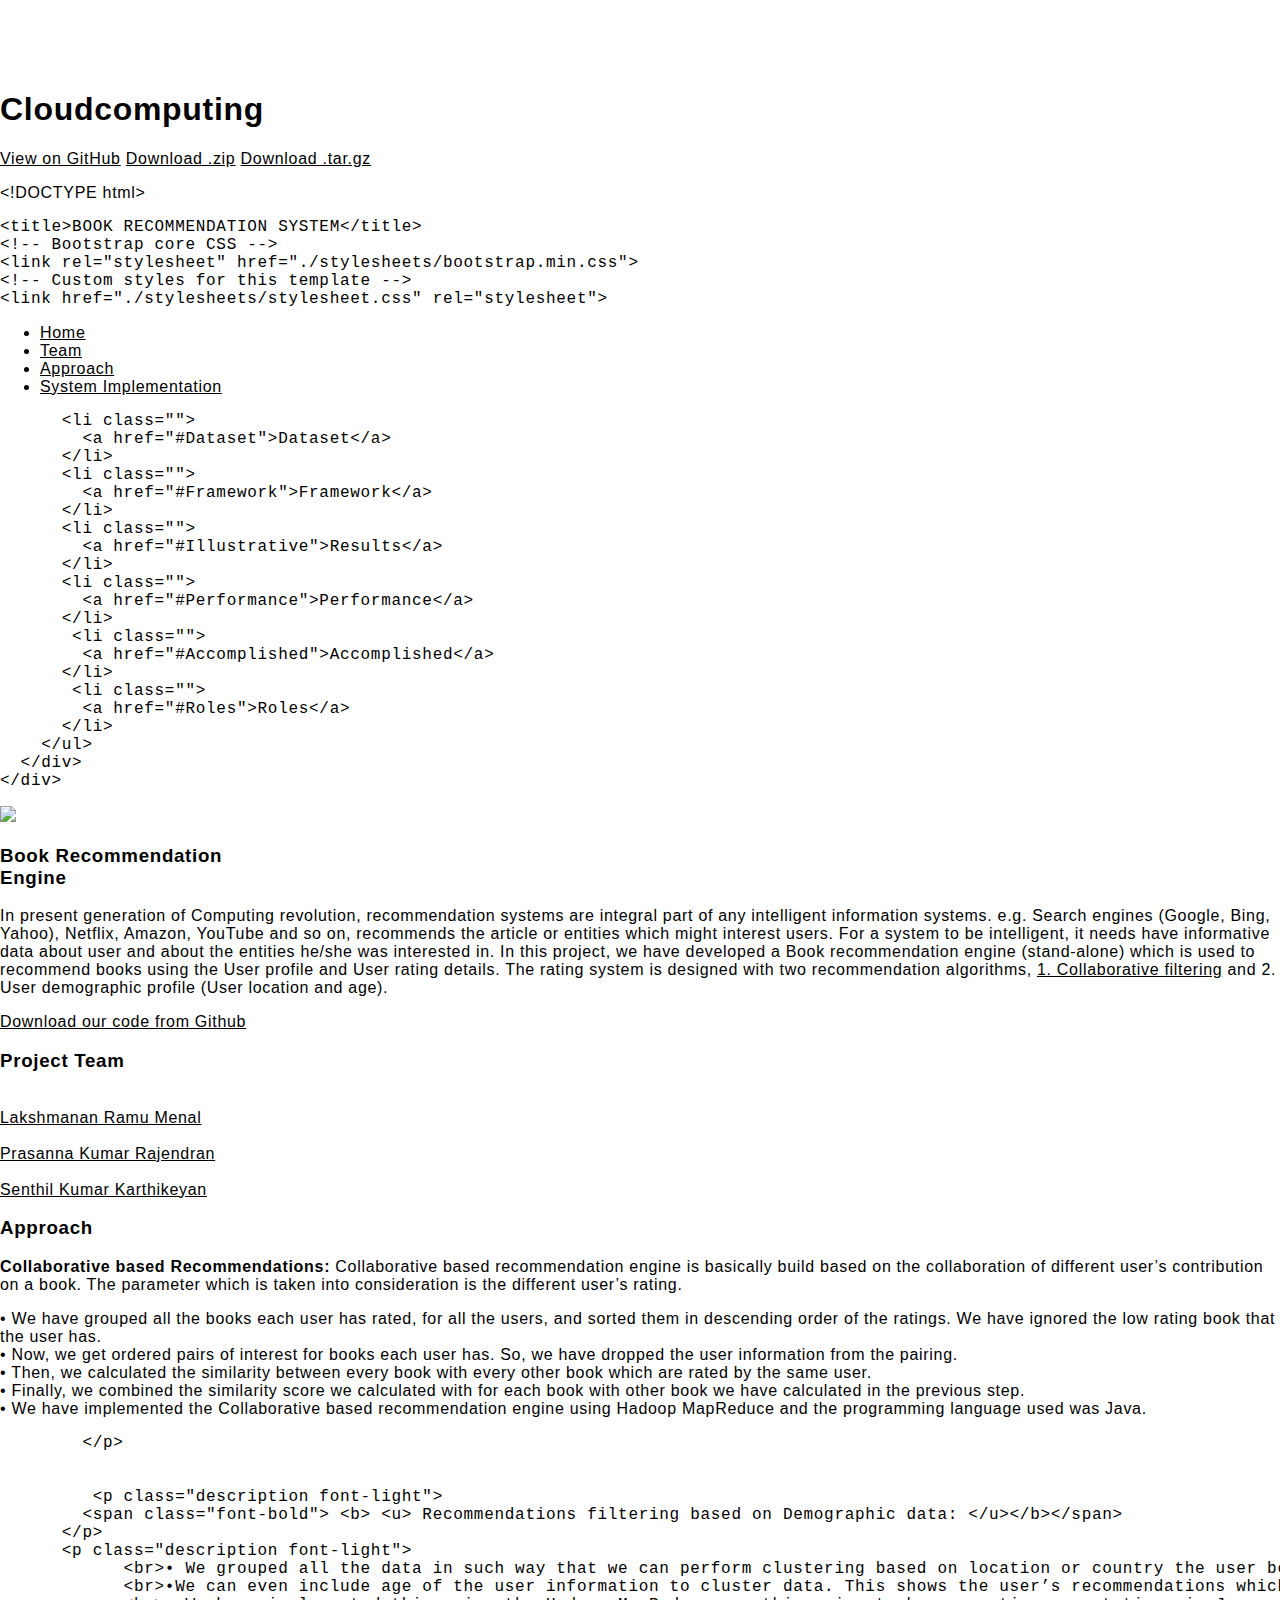
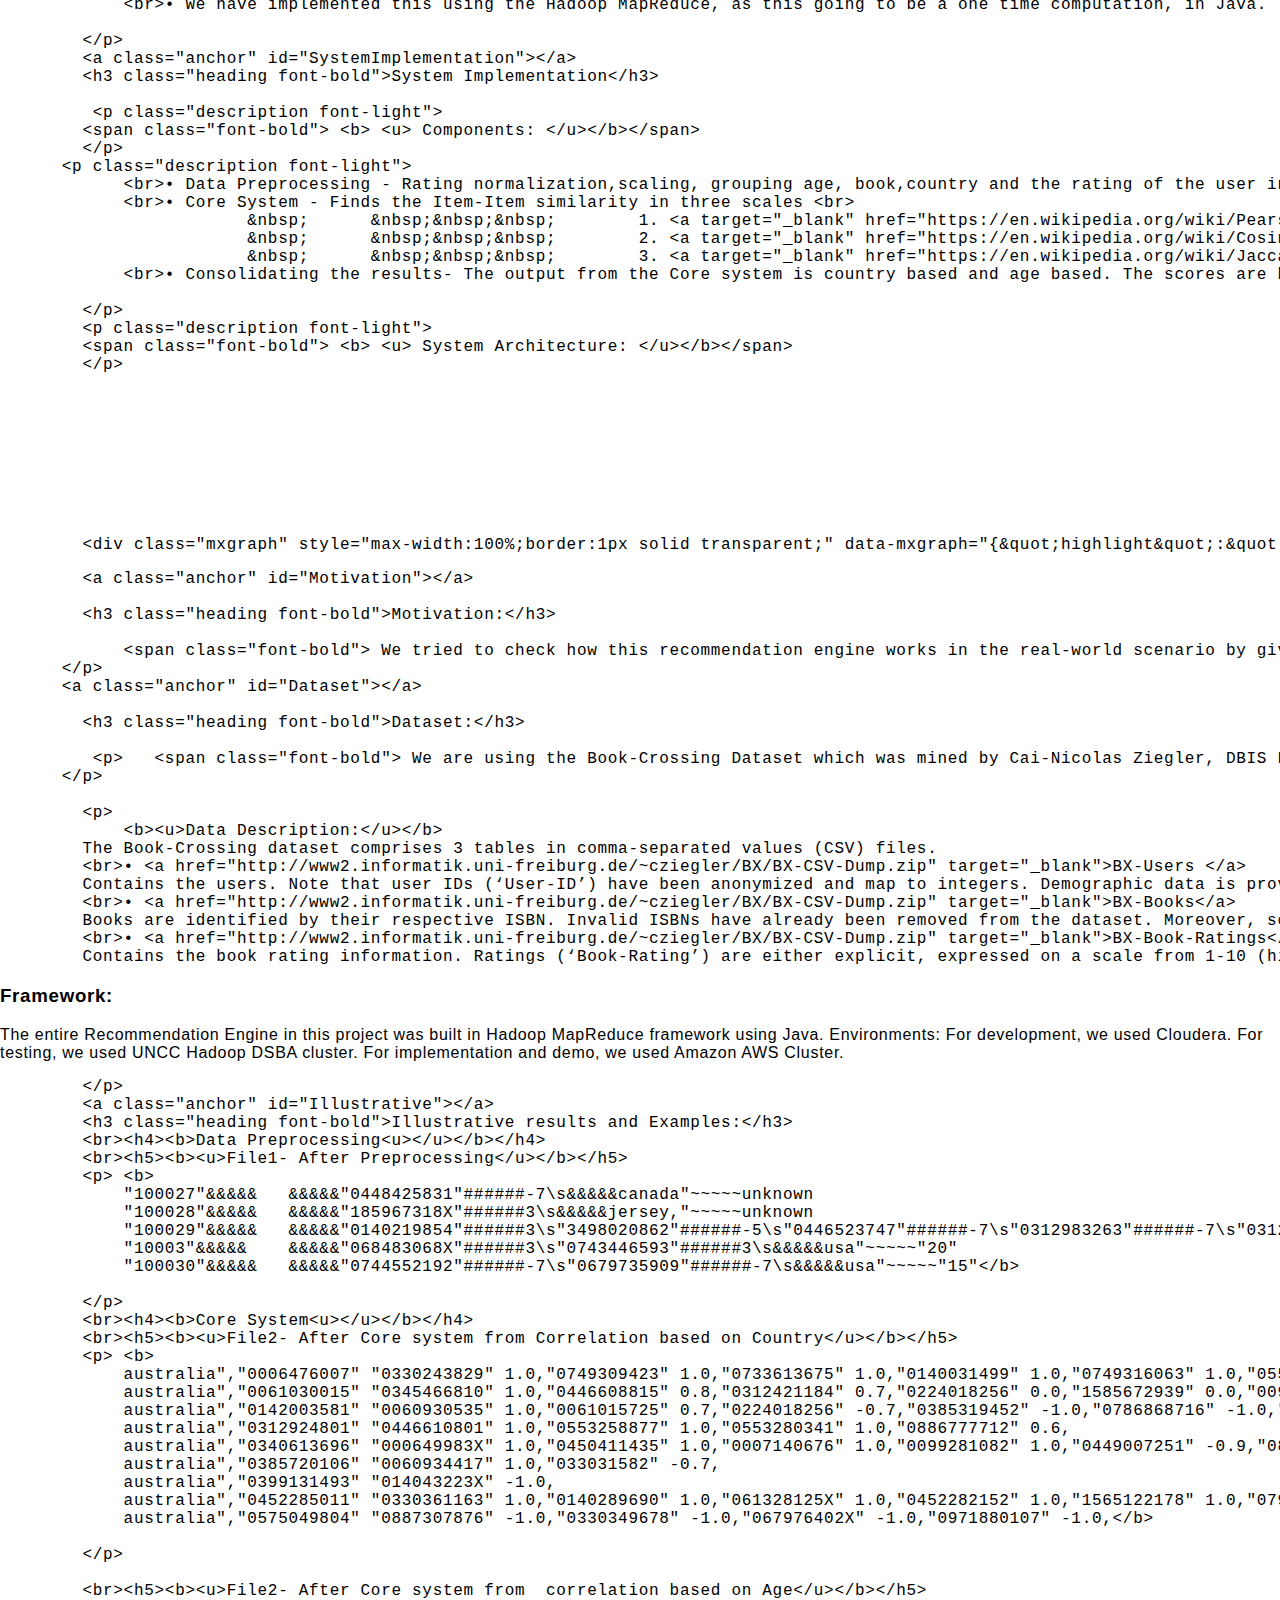
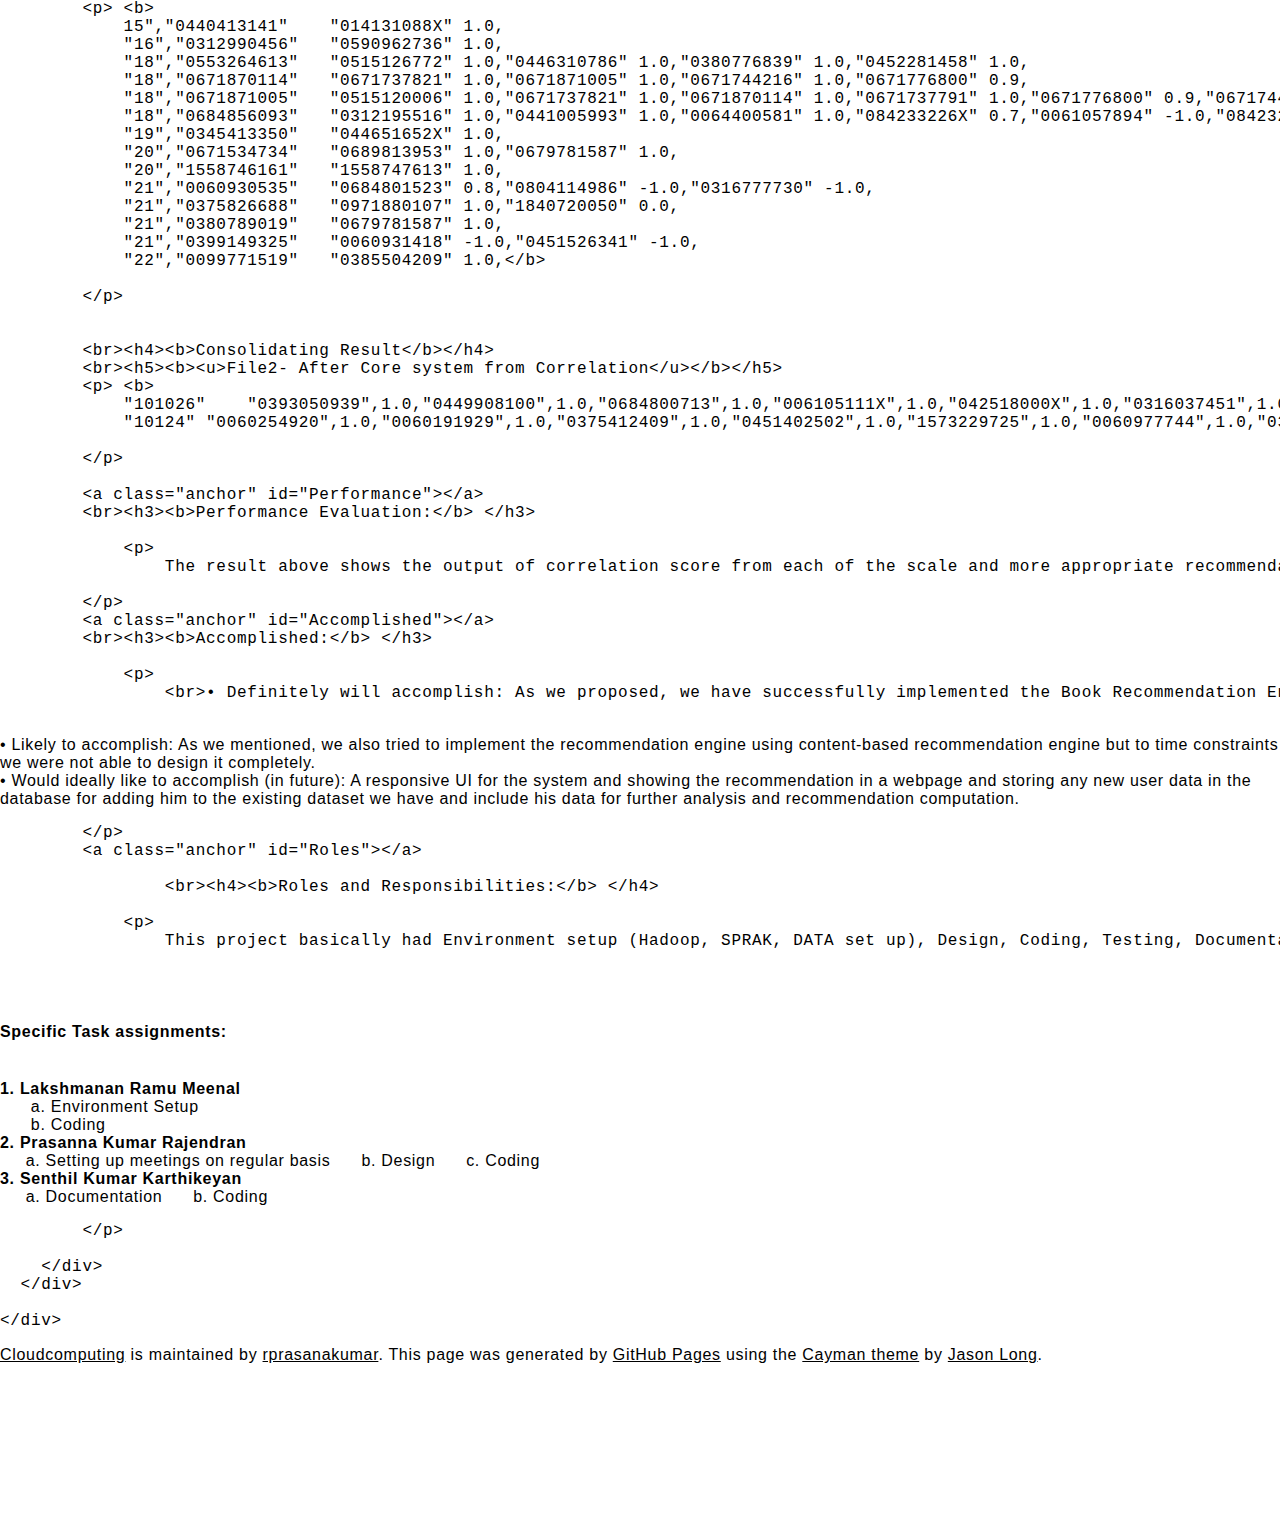
==== commit b17dfcda: "Update index.html" ====
--- a/index.html
+++ b/index.html
@@ -24,9 +24,9 @@
 
 <pre><code>&lt;title&gt;BOOK RECOMMENDATION SYSTEM&lt;/title&gt;
 &lt;!-- Bootstrap core CSS --&gt;
-&lt;link rel="stylesheet" href="./RecommendationSystem/bootstrap.min.css"&gt;
+&lt;link rel="stylesheet" href="./stylesheets/bootstrap.min.css"&gt;
 &lt;!-- Custom styles for this template --&gt;
-&lt;link href="./RecommendationSystem/stylesheet.css" rel="stylesheet"&gt;
+&lt;link href="./stylesheets/stylesheet.css" rel="stylesheet"&gt;
 </code></pre>
 
 <p></p>
@@ -78,7 +78,7 @@
 <div>
       <div>
         <div>
-          <a href="RecommendationSystem.html">
+          <a href="index.html">
             <img src="http://pngimg.com/upload/book_PNG2117.png">
           </a>
         </div>
--- a/stylesheets/stylesheet.css
+++ b/stylesheets/stylesheet.css
@@ -1,245 +1,143 @@
-* {
-  box-sizing: border-box; }
+/*
+ * global styles for site
+ */
 
-body {
-  padding: 0;
-  margin: 0;
-  font-family: "Open Sans", "Helvetica Neue", Helvetica, Arial, sans-serif;
-  font-size: 16px;
-  line-height: 1.5;
-  color: #606c71; }
 
-a {
-  color: #1e6bb8;
-  text-decoration: none; }
-  a:hover {
-    text-decoration: underline; }
+/* FONT */
 
-.btn {
-  display: inline-block;
-  margin-bottom: 1rem;
-  color: rgba(255, 255, 255, 0.7);
-  background-color: rgba(255, 255, 255, 0.08);
-  border-color: rgba(255, 255, 255, 0.2);
-  border-style: solid;
-  border-width: 1px;
-  border-radius: 0.3rem;
-  transition: color 0.2s, background-color 0.2s, border-color 0.2s; }
-  .btn + .btn {
-    margin-left: 1rem; }
+@font-face {
+  font-family: Neue Haas Grotesk Light;
+  font-weight: 350;
+  src: url("../fonts/NHaasGroteskDSPro-35XLt.otf") format("opentype");
+}
 
-.btn:hover {
-  color: rgba(255, 255, 255, 0.8);
+@font-face {
+  font-family: Neue Haas Grotesk;
+  font-weight: 550;
+  src: url("../fonts/NHaasGroteskDSPro-55Rg.otf") format("opentype");
+}
+
+@font-face {
+  font-family: Neue Haas Grotesk Bold;
+  font-weight: 750;
+  src: url("../fonts/NHaasGroteskDSPro-75Bd.otf") format("opentype");
+}
+
+/* GLOBAL STYLES */
+
+body{
+  font-family: Neue Haas Grotesk, "HelveticaNeue", "Helvetica Neue", Helvetica, Arial, "Lucida Grande", sans-serif;
+  letter-spacing: 0.7px;
+  padding-top: 70px;
+  color: #000;
+}
+
+a,
+a:hover,
+a:focus{
+  color: #000;
+}
+
+a,a:hover,a:focus{
+  text-decoration: underline;
+}
+
+/* Custom default button */
+.btn-default,
+.btn-default:hover,
+.btn-default:focus {
+  color: #fff;
+  text-shadow: none; /* Prevent inheritence from `body` */
+  background-color: #222;
+  border: 1px solid #222;
+  border-radius: 0px;
+  letter-spacing: 0.7px;
+}
+
+.font-light{
+  font-family: Neue Haas Grotesk Light, "HelveticaNeue-Light", "Helvetica Neue Light", "Helvetica Neue", Helvetica, Arial, "Lucida Grande", sans-serif;
+}
+
+.font-bold{
+  font-family: Neue Haas Grotesk Bold, "HelveticaNeue", "Helvetica Neue", Helvetica, Arial, "Lucida Grande", sans-serif;
+}
+
+.no-wrap{
+  white-space: nowrap;
+}
+
+.long-word{
+  word-wrap: break-word;
+}
+
+/* styles for index.html homepage */
+
+body{
+  /*padding: 35px;*/
+}
+
+.heading{
+  margin-top: 25px;
+  margin-bottom: 10px;
+}
+
+.description{
+  line-height: 1.3;
+}
+
+.hash{
+  line-height: 1.2;
+}
+
+#footer-info{
+  margin-top: 30px;
+}
+
+.btn-docs{
+  margin-top: 5px;
+  margin-bottom: 10px;
+}
+
+.navbar-nav{
+  padding-left: 17%;
+}
+
+.navbar-default{
+  background-color: #fff;
+  border: 0px;
+}
+
+.navbar-default .navbar-nav>li>a, 
+.navbar-default .navbar-nav>.active>a{
+  color: #000;
+  background-color: #fff;
   text-decoration: none;
-  background-color: rgba(255, 255, 255, 0.2);
-  border-color: rgba(255, 255, 255, 0.3); }
+}
 
-@media screen and (min-width: 64em) {
-  .btn {
-    padding: 0.75rem 1rem; } }
+.navbar-default .navbar-nav>.active>a,
+.navbar-default .navbar-nav>.active>a:focus, 
+.navbar-default .navbar-nav>.active>a:hover{
+  text-decoration: underline;
+  background-color: #fff;
+  color: #000;
+}
 
-@media screen and (min-width: 42em) and (max-width: 64em) {
-  .btn {
-    padding: 0.6rem 0.9rem;
-    font-size: 0.9rem; } }
+.navbar-default .navbar-toggle{
+  border: 0px;
+  border-radius: 0px;
+}
 
-@media screen and (max-width: 42em) {
-  .btn {
+.navbar-default .navbar-toggle .icon-bar{
+  background-color: #000;
+}
+
+.navbar-default .navbar-collapse, .navbar-default .navbar-form{
+  border: 0px;
+}
+
+a.anchor {
     display: block;
-    width: 100%;
-    padding: 0.75rem;
-    font-size: 0.9rem; }
-    .btn + .btn {
-      margin-top: 1rem;
-      margin-left: 0; } }
-
-.page-header {
-  color: #fff;
-  text-align: center;
-  background-color: #159957;
-  background-image: linear-gradient(120deg, #155799, #159957); }
-
-@media screen and (min-width: 64em) {
-  .page-header {
-    padding: 5rem 6rem; } }
-
-@media screen and (min-width: 42em) and (max-width: 64em) {
-  .page-header {
-    padding: 3rem 4rem; } }
-
-@media screen and (max-width: 42em) {
-  .page-header {
-    padding: 2rem 1rem; } }
-
-.project-name {
-  margin-top: 0;
-  margin-bottom: 0.1rem; }
-
-@media screen and (min-width: 64em) {
-  .project-name {
-    font-size: 3.25rem; } }
-
-@media screen and (min-width: 42em) and (max-width: 64em) {
-  .project-name {
-    font-size: 2.25rem; } }
-
-@media screen and (max-width: 42em) {
-  .project-name {
-    font-size: 1.75rem; } }
-
-.project-tagline {
-  margin-bottom: 2rem;
-  font-weight: normal;
-  opacity: 0.7; }
-
-@media screen and (min-width: 64em) {
-  .project-tagline {
-    font-size: 1.25rem; } }
-
-@media screen and (min-width: 42em) and (max-width: 64em) {
-  .project-tagline {
-    font-size: 1.15rem; } }
-
-@media screen and (max-width: 42em) {
-  .project-tagline {
-    font-size: 1rem; } }
-
-.main-content :first-child {
-  margin-top: 0; }
-.main-content img {
-  max-width: 100%; }
-.main-content h1, .main-content h2, .main-content h3, .main-content h4, .main-content h5, .main-content h6 {
-  margin-top: 2rem;
-  margin-bottom: 1rem;
-  font-weight: normal;
-  color: #159957; }
-.main-content p {
-  margin-bottom: 1em; }
-.main-content code {
-  padding: 2px 4px;
-  font-family: Consolas, "Liberation Mono", Menlo, Courier, monospace;
-  font-size: 0.9rem;
-  color: #383e41;
-  background-color: #f3f6fa;
-  border-radius: 0.3rem; }
-.main-content pre {
-  padding: 0.8rem;
-  margin-top: 0;
-  margin-bottom: 1rem;
-  font: 1rem Consolas, "Liberation Mono", Menlo, Courier, monospace;
-  color: #567482;
-  word-wrap: normal;
-  background-color: #f3f6fa;
-  border: solid 1px #dce6f0;
-  border-radius: 0.3rem; }
-  .main-content pre > code {
-    padding: 0;
-    margin: 0;
-    font-size: 0.9rem;
-    color: #567482;
-    word-break: normal;
-    white-space: pre;
-    background: transparent;
-    border: 0; }
-.main-content .highlight {
-  margin-bottom: 1rem; }
-  .main-content .highlight pre {
-    margin-bottom: 0;
-    word-break: normal; }
-.main-content .highlight pre, .main-content pre {
-  padding: 0.8rem;
-  overflow: auto;
-  font-size: 0.9rem;
-  line-height: 1.45;
-  border-radius: 0.3rem; }
-.main-content pre code, .main-content pre tt {
-  display: inline;
-  max-width: initial;
-  padding: 0;
-  margin: 0;
-  overflow: initial;
-  line-height: inherit;
-  word-wrap: normal;
-  background-color: transparent;
-  border: 0; }
-  .main-content pre code:before, .main-content pre code:after, .main-content pre tt:before, .main-content pre tt:after {
-    content: normal; }
-.main-content ul, .main-content ol {
-  margin-top: 0; }
-.main-content blockquote {
-  padding: 0 1rem;
-  margin-left: 0;
-  color: #819198;
-  border-left: 0.3rem solid #dce6f0; }
-  .main-content blockquote > :first-child {
-    margin-top: 0; }
-  .main-content blockquote > :last-child {
-    margin-bottom: 0; }
-.main-content table {
-  display: block;
-  width: 100%;
-  overflow: auto;
-  word-break: normal;
-  word-break: keep-all; }
-  .main-content table th {
-    font-weight: bold; }
-  .main-content table th, .main-content table td {
-    padding: 0.5rem 1rem;
-    border: 1px solid #e9ebec; }
-.main-content dl {
-  padding: 0; }
-  .main-content dl dt {
-    padding: 0;
-    margin-top: 1rem;
-    font-size: 1rem;
-    font-weight: bold; }
-  .main-content dl dd {
-    padding: 0;
-    margin-bottom: 1rem; }
-.main-content hr {
-  height: 2px;
-  padding: 0;
-  margin: 1rem 0;
-  background-color: #eff0f1;
-  border: 0; }
-
-@media screen and (min-width: 64em) {
-  .main-content {
-    max-width: 64rem;
-    padding: 2rem 6rem;
-    margin: 0 auto;
-    font-size: 1.1rem; } }
-
-@media screen and (min-width: 42em) and (max-width: 64em) {
-  .main-content {
-    padding: 2rem 4rem;
-    font-size: 1.1rem; } }
-
-@media screen and (max-width: 42em) {
-  .main-content {
-    padding: 2rem 1rem;
-    font-size: 1rem; } }
-
-.site-footer {
-  padding-top: 2rem;
-  margin-top: 2rem;
-  border-top: solid 1px #eff0f1; }
-
-.site-footer-owner {
-  display: block;
-  font-weight: bold; }
-
-.site-footer-credits {
-  color: #819198; }
-
-@media screen and (min-width: 64em) {
-  .site-footer {
-    font-size: 1rem; } }
-
-@media screen and (min-width: 42em) and (max-width: 64em) {
-  .site-footer {
-    font-size: 1rem; } }
-
-@media screen and (max-width: 42em) {
-  .site-footer {
-    font-size: 0.9rem; } }
+    position: relative;
+    top: -50px;
+    visibility: hidden;
+}